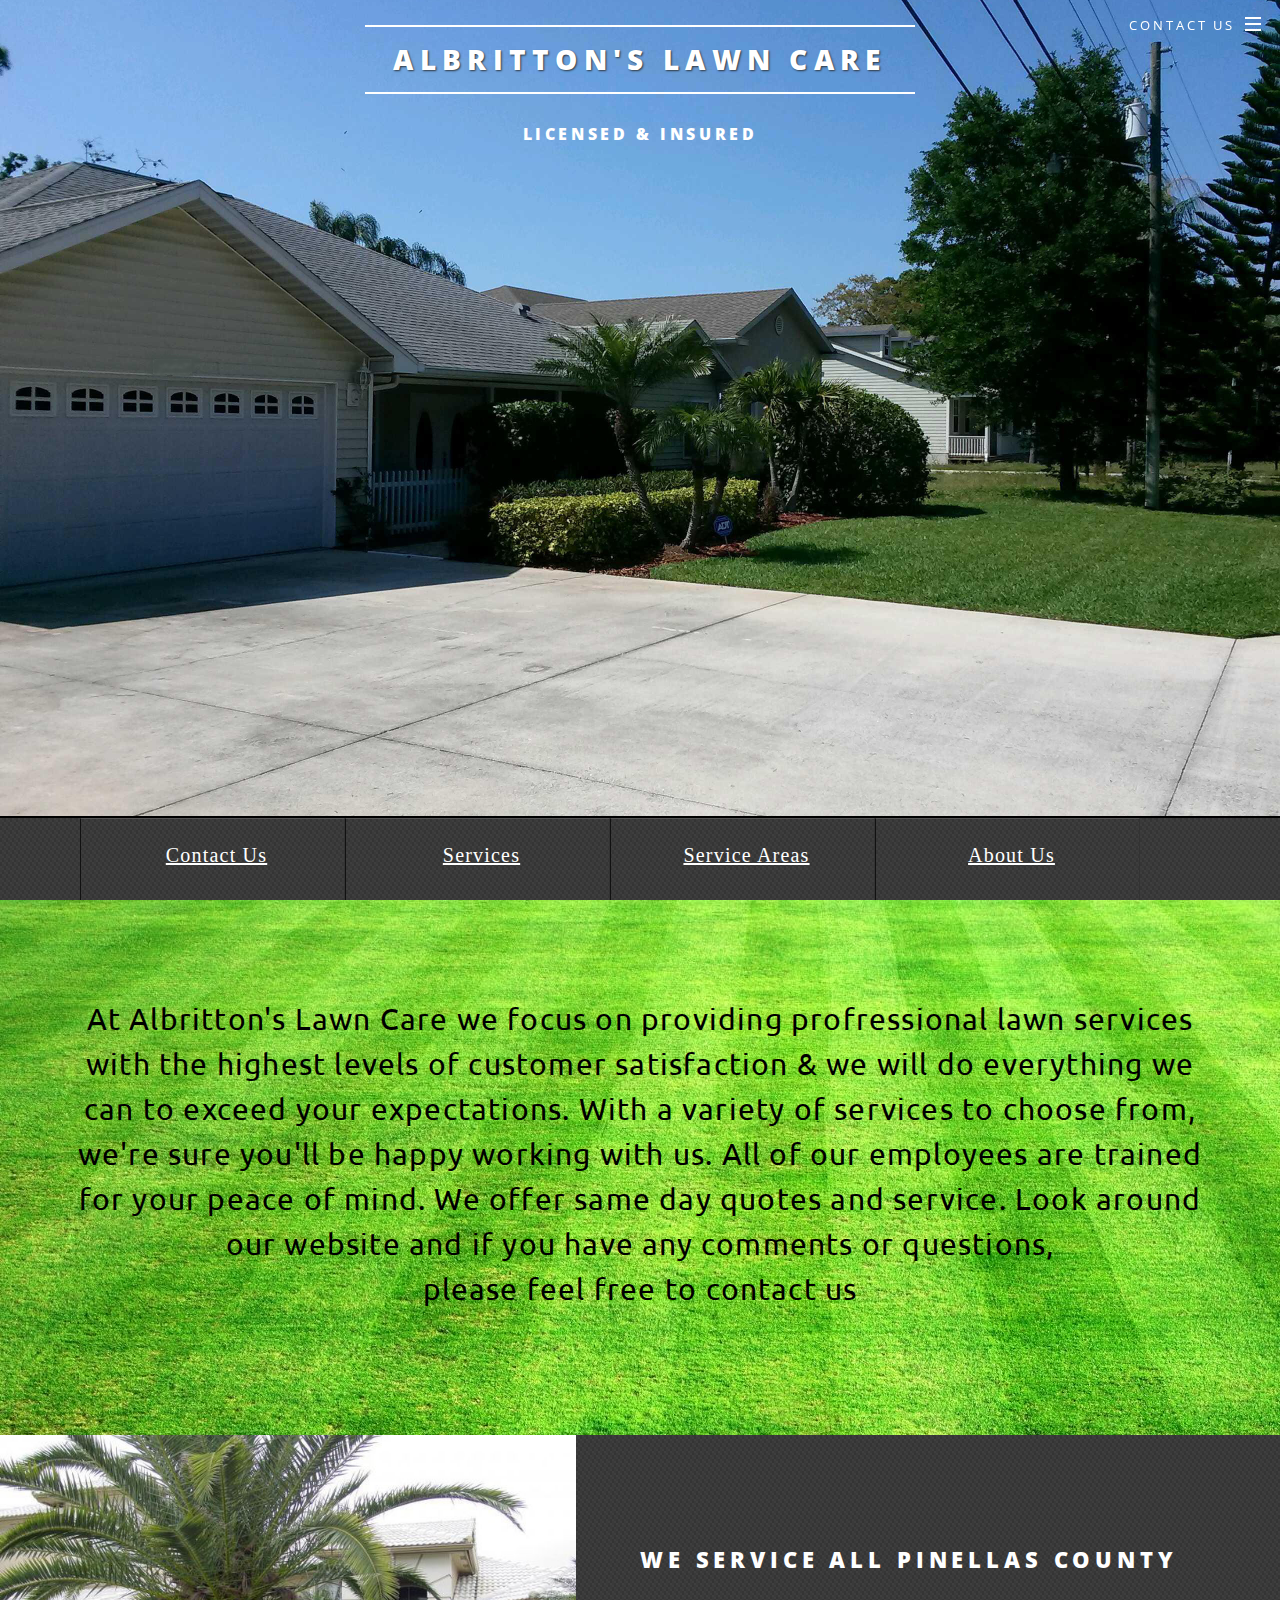
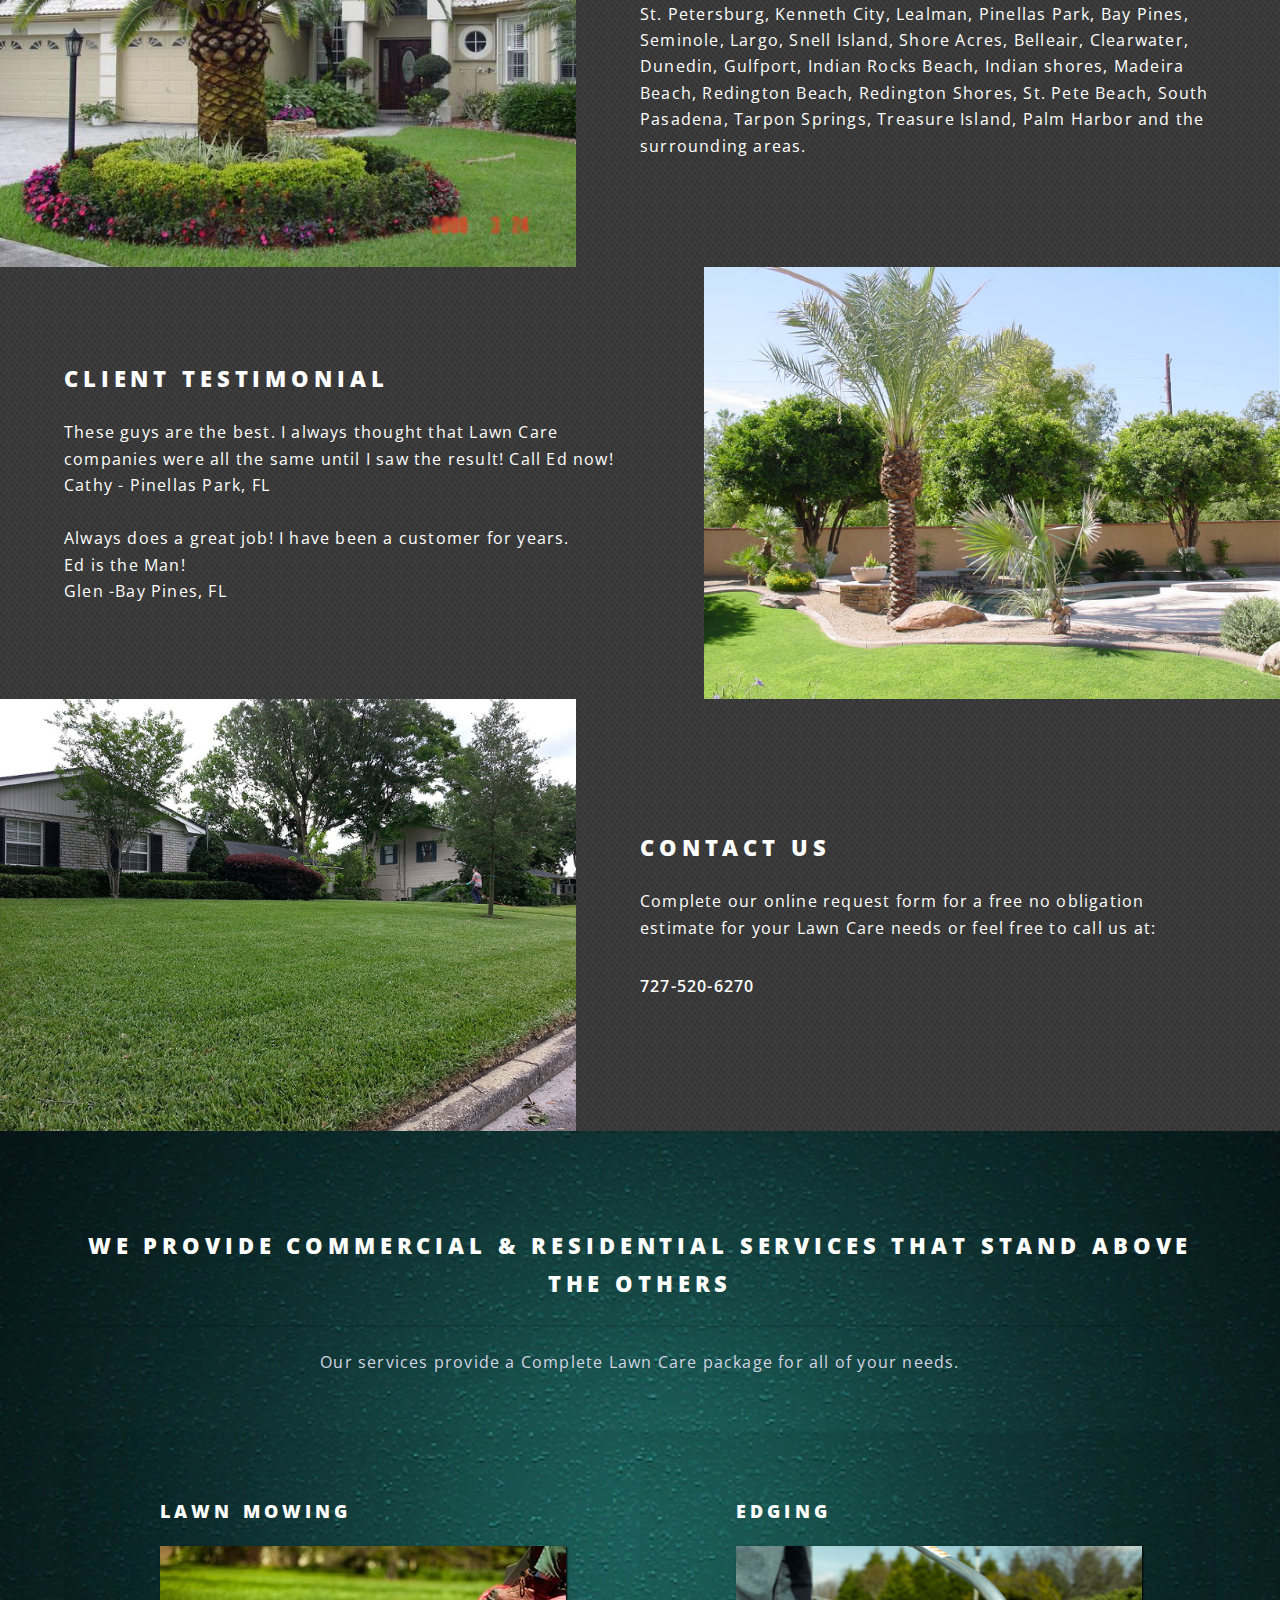
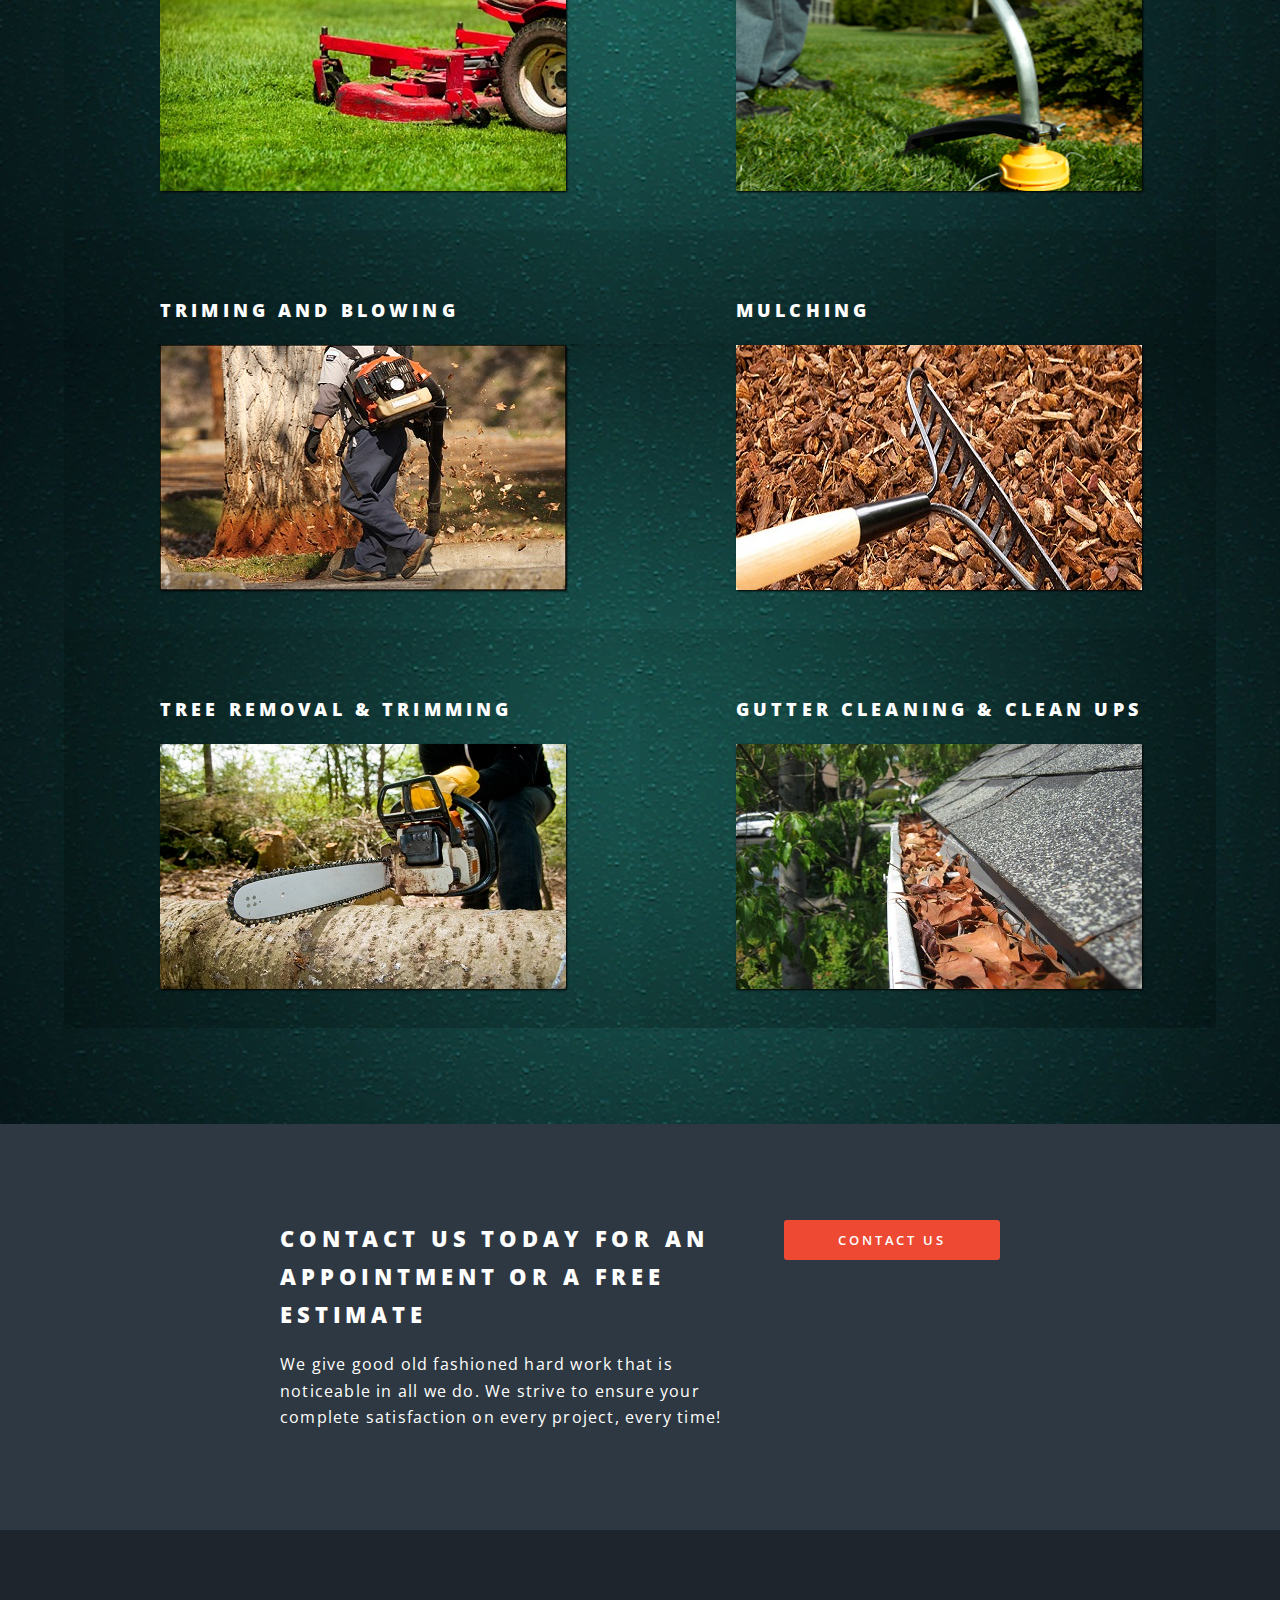
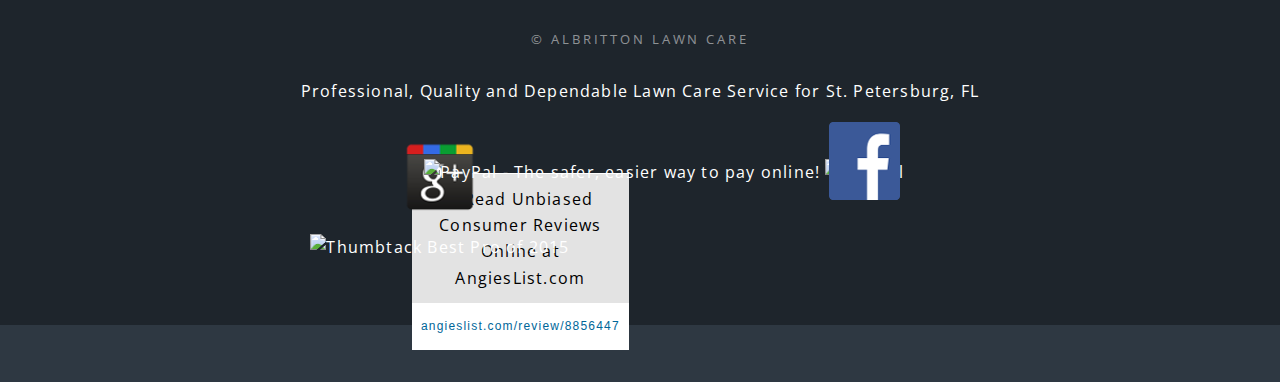
==== index.html @ bb2c7707 "www.albrittonslawncare.com" ====
<!DOCTYPE HTML>
<html>
	<head>
		<title>Albritton's Lawn Care | St. Pete Lawn Care Service | St. Petersburg, FL</title>
		<meta charset="UTF-8" />
        <meta name="viewport" content="width=device-width, initial-scale=1" />
		<meta name="keywords" content="lawn care service, St.Pete lawn care, Saint Petersburg lawn care, Pinellas County lawn care, lawn Care St. Petersburg FL, Irma clean up tree work, hurricane irma, Irma, debris removal" />
        <meta name="description" content="Quality, professional lawn care service for St. Petersburg, FL" />
        <meta name="googlebot" content="index, follow" />
        <meta name="robots" content="index, follow" />
<script>
  (function(i,s,o,g,r,a,m){i['GoogleAnalyticsObject']=r;i[r]=i[r]||function(){
  (i[r].q=i[r].q||[]).push(arguments)},i[r].l=1*new Date();a=s.createElement(o),
  m=s.getElementsByTagName(o)[0];a.async=1;a.src=g;m.parentNode.insertBefore(a,m)
  })(window,document,'script','//www.google-analytics.com/analytics.js','ga');

  ga('create', 'UA-64452715-1', 'auto');
  ga('send', 'pageview');


</script>
        <!-- Place this tag in your head or just before your close body tag. -->
<script src="https://apis.google.com/js/platform.js" async defer></script>
        <script src="https://static.thumbtack.com/media/widgets/medallion-links.js"></script>
        <link rel="icon" type="image/x-icon" href="url_to_my_favicon" /> <title>My Title</title>

		<!--[if lte IE 8]><script src="css/ie/html5shiv.js"></script><![endif]-->
		<link rel="stylesheet" href="css/style.css" />
		<!--[if lte IE 9]><link rel="stylesheet" href="css/ie/v9.css" /><![endif]-->
		<!--[if lte IE 8]><link rel="stylesheet" href="css/ie/v8.css" /><![endif]-->
        <link href='http://fonts.googleapis.com/css?family=Ubuntu' rel='stylesheet' type='text/css'>
	<link rel="stylesheet" href="cssmenutools/scripts/MTHM.css" type="text/css">
    <link rel="stylesheet" href="print.css" type="text/css" media="print" />
    <link rel="stylesheet" href="https://maxcdn.bootstrapcdn.com/font-awesome/4.4.0/css/font-awesome.min.css"/>

 <script>
function Irma() {
    alert("Contact us for Hurricane Irma tree removal. Call 727-520-6270");
}
</script>
</head>
	<body onload="Irma()" class="landing">

		<!-- Page Wrapper -->
			<div id="page-wrapper">

				<!-- Header -->
					<header id="header" class="alt">

						<h1><a href="index.html">Albritton's Lawn Care</a></h1>
                       	   <nav id="nav">
							<ul>
								<li class="special">
									<a href="#" class="menuToggle">Contact Us</a>
									<div id="menu"><strong>Visit us at:</strong>
                                        <br />
                                        <br />
										<ul>
											<li><a href="https://www.facebook.com/albrittonslawncare" target="_blank"><img src="images/facebook.png" alt="Face Book"
                                            width="32" height="32" /></a>Facebook</li>
                                            <li><a href="https://plus.google.com/117362623443115799335/about" target="_blank"><img src="images/google.png" alt="Google" width="32" height="32" /></a>Google Plus</li>

											<li><a href="http://www.emailmeform.com/builder/form/OEz3Wn1cN6X8" target="_blank"><img src="images/email.png" alt="Email" width="32" height="32" /></a>Contact Us</li>
											<!--li><a href="#">Sign Up</a></li>
											<li><a href="#">Log In</a></li>-->
										</ul>
									</div>
								</li>
							</ul>
						</nav>
					</header>

				<!-- Banner -->
					<section id="banner">
                        <div class="inner">
							<div id="header_Position"><h2>Albritton's Lawn Care</h2>
                                                        <h4>Licensed &amp; Insured</h4>
                            </div>


						</div>
						<!--<a href="#one" class="more scrolly">Learn More</a>-->

                        <div id= "banner_Menu">
                        <!--<div class="banner_Button"><a href="http://www.emailmeform.com/builder/form/OEz3Wn1cN6X8" target="_blank" class="banner_Button_Style">
                                <span>Contact Us</span></a></div>-->
                        <ul id="navMenu">
                            <li><a href="http://www.emailmeform.com/builder/form/OEz3Wn1cN6X8" target="_blank" class="menu_Links"><span>Contact Us</span></a></li>
                                <li><a href="Services.html" class="menu_Links" target="_blank"><span>Services</span></a></li>
                                     <li><a href="ServiceAreas.html" class="menu_Links" target="_blank"><span>Service Areas</span></a></li>
                                        <li><a href="AboutUs.html" class="menu_Links" target="_blank"><span>About Us</span></a></li>
                                            <li><a href="https://plus.google.com/117362623443115799335/about" target="_blank"><img src = "images/googleNav.png" alt="Google Plus" /></a></li>
                                                <li><a href="https://www.facebook.com/albrittonslawncare" target="_blank"><img src="images/facebookNav.png" alt="Facebook" /><span></span></a></li>
                        </ul>


                        </div>

					</section>

				<!-- One -->
					<section id="one" class="wrapper style1 special">
						<div class="inner">
							<header class="major">
								<p class="main_Text">At Albritton's Lawn Care we focus on providing profressional lawn services with the highest levels of customer satisfaction & we                                                      will do everything we can to exceed your expectations. With a variety of services to choose from, we're sure you'll be happy                                                          working with us. All of our employees are trained for your peace of mind. We offer same day quotes and service. Look around our                                                      website and if you have any comments or questions, <br /> please feel free to <a href="http://www.emailmeform.com/builder/form/OEz3Wn1cN6X8" target="_blank">contact us</a>
        						</p><!--main_Text-->
								</header>

						</div>
					</section>

				<!-- Two -->
					<section id="two" class="wrapper alt style2">
						<section class="spotlight">
							<div class="image"><img src="images/house.jpg" alt="Landscaped Home" /></div><div class="content">
								<h2>We service all Pinellas county</h2>
								<p>St. Petersburg, Kenneth City, Lealman, Pinellas Park, Bay Pines, Seminole, Largo, Snell Island, Shore Acres, Belleair, Clearwater, Dunedin, Gulfport, Indian Rocks Beach, Indian shores, Madeira Beach, Redington Beach, Redington Shores, St. Pete Beach, South Pasadena, Tarpon Springs, Treasure Island, Palm Harbor and the surrounding areas.</p>
							</div>
						</section>
						<section class="spotlight">
							<div class="image"><img src="images/house2.jpg" alt="Landscaped Home" /></div><div class="content">
								<h2>Client Testimonial</h2>
								<p>These guys are the best. I always thought that Lawn Care companies were all the same until I saw the result! Call Ed now!<br />
                                  Cathy - Pinellas Park, FL
                                    <br />
                                    <br />
                                    Always does a great job!  I have been a customer for years.<br /> Ed is the Man!<br />
                                    Glen -Bay Pines, FL

                                </p>
							</div>
						</section>
						<section class="spotlight">
							<div class="image"><img src="images/house3.jpg" alt="Landscaped Home" /></div><div class="content">
								<h2>Contact Us</h2>
								<p>Complete our <a href="http://www.emailmeform.com/builder/form/OEz3Wn1cN6X8" target="_blank">online request form</a> for a free no obligation estimate for your Lawn Care
                                  needs or feel free to call us at:</p>
                                <p><strong>727-520-6270</strong></p>
							</div>
						</section>
					</section>

				<!-- Three -->
					<section id="three" class="wrapper style3 special">
						<div class="inner">
							<header class="major">
								<h2>We provide commercial &amp; residential services that stand above the others</h2>
								<p>Our services provide a Complete Lawn Care package for all of your needs.<br />
								</p>
							</header>
							<ul class="features">
								<li class="">
									<h3>Lawn Mowing</h3>
									<img src="images/mower.jpg" alt="Lawn Mower" class="service_Images" />
								</li>
								<li class="">
									<h3>Edging</h3>
									<img src="images/edger.jpg" alt="Lawn Edger" class="service_Images" />
								</li>
								<li class="">
									<h3>Triming and Blowing</h3>
									<img src="images/blower.jpg" alt="Leaf Blower" class="service_Images" />
								</li>
								<li class="">
									<h3>Mulching</h3>
									<img src="images/mulch.jpg" alt="Mulch" class="service_Images" />
								</li>
								<li class="">
									<h3>Tree Removal &amp; Trimming</h3>
									<img src="images/tree.jpg" alt="Tree Trimming" class="service_Images" />
								</li>
								<li class="">
									<h3>Gutter Cleaning &amp; Clean Ups</h3>
									<img src="images/gutter.jpg" alt="Gutter Cleaning" class="service_Images" />
								</li>
							</ul>
						</div>
					</section>

				<!-- CTA -->
					<section id="cta" class="wrapper style4">
						<div class="inner">
							<header>
								<h2>Contact Us today for an appointment or a free estimate</h2>
								<p>We give good old fashioned hard work that is noticeable in all we do. We strive to ensure your complete satisfaction on every project, every time! </p>
							</header>
							<ul class="actions vertical">
								<li><a href="http://www.emailmeform.com/builder/form/OEz3Wn1cN6X8" target="_blank" class="button fit special">Contact Us</a></li>
								<!--<li><a href="#" class="button fit">Learn More</a></li>-->
							</ul>
						</div>
					</section>

				<!-- Footer -->
					<footer id="footer">

						<ul class="copyright">
							<li>&copy; Albritton Lawn Care</li><!--<li>Design: <a href="http://www.homestyledevelopment.com" target="_blank">Homestyle Development</a></li>-->
						</ul>
                        <p>Professional, Quality and Dependable Lawn Care Service for St. Petersburg, FL</p>



<div id="googleFoot"><a href="https://plus.google.com/117362623443115799335/about" target="_blank"><img src = "images/googleNav.png" alt="Google Plus" /></a></div>

                        <div id="payPal"><form action="https://www.paypal.com/cgi-bin/webscr" method="post" target="_blank">
<input type="hidden" name="cmd" value="_s-xclick">
<input type="hidden" name="hosted_button_id" value="RAQPP45KKF9JS">
<input type="image" src="https://www.paypalobjects.com/en_US/i/btn/btn_buynowCC_LG.gif" name="submit" alt="PayPal - The safer, easier way to pay online!">
<img alt="Pay Pal" src="https://www.paypalobjects.com/en_US/i/scr/pixel.gif" width="1" height="1">
</form>
</div>

                       <div id="faceFoot"><a href="https://www.facebook.com/albrittonslawncare" target="_blank"><img src="images/facebookNav.png" alt="Face Book"/></a></div>

                        <div id="thumbDiv"><a href="https://www.thumbtack.com/fl/saint-petersburg/lawn-mowing/" id="thumbtack-medallion" target="_blank"><img src="https://static.thumbtack.com/media/widgets/featured-pro.png" alt="Thumbtack Best Pro of 2015"></a></div>

                      <div id="angie"><table style="width: 150px; background-color: white; color: black;"><tr><td><a href="http://www.angieslist.com/AngiesList/Review/8856447"><img src="http://www.angieslist.com/webbadge/PurlImage.ashx?bid=96464ccde9903709846b0468a50b1f0f" alt="Read Unbiased Consumer Reviews Online at AngiesList.com" width="150" /></a></td></tr><tr><td style="color: black; font-family: arial, sans-serif; font-size: 12px;"><a href="http://www.angieslist.com/AngiesList/Review/8856447" style="color: #006699;text-decoration: none;">angieslist.com/review/8856447</a></td></tr></table></div>

                                                 <script type="application/ld+json">
    {  "@context" : "http://schema.org",
       "@type" : "WebSite",
       "name" : "Albrittons Lawn Care",
       "alternateName" : "EALawn",
       "url" : "http://www.albrittonslawncare.com"
    }
    </script>
					</footer>

			</div>

		<!-- Scripts -->
			<script src="js/jquery.min.js"></script>
			<script src="js/jquery.scrollex.min.js"></script>
			<script src="js/jquery.scrolly.min.js"></script>
			<script src="js/skel.min.js"></script>
			<script src="js/init.js"></script>
			<script src="Scripts/bootstrap.js"></script>

	</body>
</html>
---- css/style.css ----
﻿@charset "UTF-8";
@import url(font-awesome.min.css);
@import url("http://fonts.googleapis.com/css?family=Open+Sans:400,400italic,600,600italic,800,800italic");

/*
	Spectral by HTML5 UP
	html5up.net | @n33co
	Free for personal and commercial use under the CCA 3.0 license (html5up.net/license)
*/

/* IE Viewport Fix */

	@-ms-viewport {
		width: device-width;
	}

/* Skel */

	html, body, div, span, applet, object, iframe, h1, h2, h3, h4, h5, h6, p, blockquote, pre, a, abbr, acronym, address, big, cite, code, del, dfn, em, img, ins, kbd, q, s, samp, small, strike, strong, sub, sup, tt, var, b, u, i, center, dl, dt, dd, ol, ul, li, fieldset, form, label, legend, table, caption, tbody, tfoot, thead, tr, th, td, article, aside, canvas, details, embed, figure, figcaption, footer, header, hgroup, menu, nav, output, ruby, section, summary, time, mark, audio, video {
		margin: 0;
		padding: 0;
		border: 0;
		font-size: 100%;
		font: inherit;
		vertical-align: baseline;
	}

	article, aside, details, figcaption, figure, footer, header, hgroup, menu, nav, section {
		display: block;
	}

	body {
		line-height: 1;
	}

	ol, ul {
		list-style: none;
	}

	blockquote, q {
		quotes: none;
	}

	blockquote:before, blockquote:after, q:before, q:after {
		content: '';
		content: none;
	}

	table {
		border-collapse: collapse;
		border-spacing: 0;
	}

	body {
		-webkit-text-size-adjust: none;
	}

	*, *:before, *:after {
		-moz-box-sizing: border-box;
		-webkit-box-sizing: border-box;
		box-sizing: border-box;
	}

	.row {
		border-bottom: solid 1px transparent;
		-moz-box-sizing: border-box;
		-webkit-box-sizing: border-box;
		box-sizing: border-box;
	}

	.row > * {
		float: left;
		-moz-box-sizing: border-box;
		-webkit-box-sizing: border-box;
		box-sizing: border-box;
	}

	.row:after, .row:before {
		content: '';
		display: block;
		clear: both;
		height: 0;
	}

	.row.uniform > * > :first-child {
		margin-top: 0;
	}

	.row.uniform > * > :last-child {
		margin-bottom: 0;
	}

	.row.\30 \25  > * {
		padding: 0 0 0 0em;
	}

	.row.\30 \25 {
		margin: 0 0 -1px 0em;
	}

	.row.uniform.\30 \25  > * {
		padding: 0em 0 0 0em;
	}

	.row.uniform.\30 \25 {
		margin: 0em 0 -1px 0em;
	}

	.row > * {
		padding: 0 0 0 1.5em;
	}

	.row {
		margin: 0 0 -1px -1.5em;
	}

	.row.uniform > * {
		padding: 1.5em 0 0 1.5em;
	}

	.row.uniform {
		margin: -1.5em 0 -1px -1.5em;
	}

	.row.\32 00\25  > * {
		padding: 0 0 0 3em;
	}

	.row.\32 00\25 {
		margin: 0 0 -1px -3em;
	}

	.row.uniform.\32 00\25  > * {
		padding: 3em 0 0 3em;
	}

	.row.uniform.\32 00\25 {
		margin: -3em 0 -1px -3em;
	}

	.row.\31 50\25  > * {
		padding: 0 0 0 2.25em;
	}

	.row.\31 50\25 {
		margin: 0 0 -1px -2.25em;
	}

	.row.uniform.\31 50\25  > * {
		padding: 2.25em 0 0 2.25em;
	}

	.row.uniform.\31 50\25 {
		margin: -2.25em 0 -1px -2.25em;
	}

	.row.\35 0\25  > * {
		padding: 0 0 0 0.75em;
	}

	.row.\35 0\25 {
		margin: 0 0 -1px -0.75em;
	}

	.row.uniform.\35 0\25  > * {
		padding: 0.75em 0 0 0.75em;
	}

	.row.uniform.\35 0\25 {
		margin: -0.75em 0 -1px -0.75em;
	}

	.row.\32 5\25  > * {
		padding: 0 0 0 0.375em;
	}

	.row.\32 5\25 {
		margin: 0 0 -1px -0.375em;
	}

	.row.uniform.\32 5\25  > * {
		padding: 0.375em 0 0 0.375em;
	}

	.row.uniform.\32 5\25 {
		margin: -0.375em 0 -1px -0.375em;
	}

	.\31 2u, .\31 2u\24 {
		width: 100%;
		clear: none;
		margin-left: 0;
	}

	.\31 1u, .\31 1u\24 {
		width: 91.6666666667%;
		clear: none;
		margin-left: 0;
	}

	.\31 0u, .\31 0u\24 {
		width: 83.3333333333%;
		clear: none;
		margin-left: 0;
	}

	.\39 u, .\39 u\24 {
		width: 75%;
		clear: none;
		margin-left: 0;
	}

	.\38 u, .\38 u\24 {
		width: 66.6666666667%;
		clear: none;
		margin-left: 0;
	}

	.\37 u, .\37 u\24 {
		width: 58.3333333333%;
		clear: none;
		margin-left: 0;
	}

	.\36 u, .\36 u\24 {
		width: 50%;
		clear: none;
		margin-left: 0;
	}

	.\35 u, .\35 u\24 {
		width: 41.6666666667%;
		clear: none;
		margin-left: 0;
	}

	.\34 u, .\34 u\24 {
		width: 33.3333333333%;
		clear: none;
		margin-left: 0;
	}

	.\33 u, .\33 u\24 {
		width: 25%;
		clear: none;
		margin-left: 0;
	}

	.\32 u, .\32 u\24 {
		width: 16.6666666667%;
		clear: none;
		margin-left: 0;
	}

	.\31 u, .\31 u\24 {
		width: 8.3333333333%;
		clear: none;
		margin-left: 0;
	}

	.\31 2u\24  + *,
	.\31 1u\24  + *,
	.\31 0u\24  + *,
	.\39 u\24  + *,
	.\38 u\24  + *,
	.\37 u\24  + *,
	.\36 u\24  + *,
	.\35 u\24  + *,
	.\34 u\24  + *,
	.\33 u\24  + *,
	.\32 u\24  + *,
	.\31 u\24  + * {
		clear: left;
	}

	.\-11u {
		margin-left: 91.66667%;
	}

	.\-10u {
		margin-left: 83.33333%;
	}

	.\-9u {
		margin-left: 75%;
	}

	.\-8u {
		margin-left: 66.66667%;
	}

	.\-7u {
		margin-left: 58.33333%;
	}

	.\-6u {
		margin-left: 50%;
	}

	.\-5u {
		margin-left: 41.66667%;
	}

	.\-4u {
		margin-left: 33.33333%;
	}

	.\-3u {
		margin-left: 25%;
	}

	.\-2u {
		margin-left: 16.66667%;
	}

	.\-1u {
		margin-left: 8.33333%;
	}

	@media screen and (max-width: 1680px) {
		.row > * {
			padding: 0 0 0 1.5em;
		}

		.row {
			margin: 0 0 -1px -1.5em;
		}

		.row.uniform > * {
			padding: 1.5em 0 0 1.5em;
		}

		.row.uniform {
			margin: -1.5em 0 -1px -1.5em;
		}

		.row.\32 00\25  > * {
			padding: 0 0 0 3em;
		}

		.row.\32 00\25 {
			margin: 0 0 -1px -3em;
		}

		.row.uniform.\32 00\25  > * {
			padding: 3em 0 0 3em;
		}

		.row.uniform.\32 00\25 {
			margin: -3em 0 -1px -3em;
		}

		.row.\31 50\25  > * {
			padding: 0 0 0 2.25em;
		}

		.row.\31 50\25 {
			margin: 0 0 -1px -2.25em;
		}

		.row.uniform.\31 50\25  > * {
			padding: 2.25em 0 0 2.25em;
		}

		.row.uniform.\31 50\25 {
			margin: -2.25em 0 -1px -2.25em;
		}

		.row.\35 0\25  > * {
			padding: 0 0 0 0.75em;
		}

		.row.\35 0\25 {
			margin: 0 0 -1px -0.75em;
		}

		.row.uniform.\35 0\25  > * {
			padding: 0.75em 0 0 0.75em;
		}

		.row.uniform.\35 0\25 {
			margin: -0.75em 0 -1px -0.75em;
		}

		.row.\32 5\25  > * {
			padding: 0 0 0 0.375em;
		}

		.row.\32 5\25 {
			margin: 0 0 -1px -0.375em;
		}

		.row.uniform.\32 5\25  > * {
			padding: 0.375em 0 0 0.375em;
		}

		.row.uniform.\32 5\25 {
			margin: -0.375em 0 -1px -0.375em;
		}

		.\31 2u\28xlarge\29, .\31 2u\24\28xlarge\29 {
			width: 100%;
			clear: none;
			margin-left: 0;
		}

		.\31 1u\28xlarge\29, .\31 1u\24\28xlarge\29 {
			width: 91.6666666667%;
			clear: none;
			margin-left: 0;
		}

		.\31 0u\28xlarge\29, .\31 0u\24\28xlarge\29 {
			width: 83.3333333333%;
			clear: none;
			margin-left: 0;
		}

		.\39 u\28xlarge\29, .\39 u\24\28xlarge\29 {
			width: 75%;
			clear: none;
			margin-left: 0;
		}

		.\38 u\28xlarge\29, .\38 u\24\28xlarge\29 {
			width: 66.6666666667%;
			clear: none;
			margin-left: 0;
		}

		.\37 u\28xlarge\29, .\37 u\24\28xlarge\29 {
			width: 58.3333333333%;
			clear: none;
			margin-left: 0;
		}

		.\36 u\28xlarge\29, .\36 u\24\28xlarge\29 {
			width: 50%;
			clear: none;
			margin-left: 0;
		}

		.\35 u\28xlarge\29, .\35 u\24\28xlarge\29 {
			width: 41.6666666667%;
			clear: none;
			margin-left: 0;
		}

		.\34 u\28xlarge\29, .\34 u\24\28xlarge\29 {
			width: 33.3333333333%;
			clear: none;
			margin-left: 0;
		}

		.\33 u\28xlarge\29, .\33 u\24\28xlarge\29 {
			width: 25%;
			clear: none;
			margin-left: 0;
		}

		.\32 u\28xlarge\29, .\32 u\24\28xlarge\29 {
			width: 16.6666666667%;
			clear: none;
			margin-left: 0;
		}

		.\31 u\28xlarge\29, .\31 u\24\28xlarge\29 {
			width: 8.3333333333%;
			clear: none;
			margin-left: 0;
		}

		.\31 2u\24\28xlarge\29  + *,
		.\31 1u\24\28xlarge\29  + *,
		.\31 0u\24\28xlarge\29  + *,
		.\39 u\24\28xlarge\29  + *,
		.\38 u\24\28xlarge\29  + *,
		.\37 u\24\28xlarge\29  + *,
		.\36 u\24\28xlarge\29  + *,
		.\35 u\24\28xlarge\29  + *,
		.\34 u\24\28xlarge\29  + *,
		.\33 u\24\28xlarge\29  + *,
		.\32 u\24\28xlarge\29  + *,
		.\31 u\24\28xlarge\29  + * {
			clear: left;
		}

		.\-11u\28xlarge\29 {
			margin-left: 91.66667%;
		}

		.\-10u\28xlarge\29 {
			margin-left: 83.33333%;
		}

		.\-9u\28xlarge\29 {
			margin-left: 75%;
		}

		.\-8u\28xlarge\29 {
			margin-left: 66.66667%;
		}

		.\-7u\28xlarge\29 {
			margin-left: 58.33333%;
		}

		.\-6u\28xlarge\29 {
			margin-left: 50%;
		}

		.\-5u\28xlarge\29 {
			margin-left: 41.66667%;
		}

		.\-4u\28xlarge\29 {
			margin-left: 33.33333%;
		}

		.\-3u\28xlarge\29 {
			margin-left: 25%;
		}

		.\-2u\28xlarge\29 {
			margin-left: 16.66667%;
		}

		.\-1u\28xlarge\29 {
			margin-left: 8.33333%;
		}
	}

	@media screen and (max-width: 1280px) {
		.row > * {
			padding: 0 0 0 1.5em;
		}

		.row {
			margin: 0 0 -1px -1.5em;
		}

		.row.uniform > * {
			padding: 1.5em 0 0 1.5em;
		}

		.row.uniform {
			margin: -1.5em 0 -1px -1.5em;
		}

		.row.\32 00\25  > * {
			padding: 0 0 0 3em;
		}

		.row.\32 00\25 {
			margin: 0 0 -1px -3em;
		}

		.row.uniform.\32 00\25  > * {
			padding: 3em 0 0 3em;
		}

		.row.uniform.\32 00\25 {
			margin: -3em 0 -1px -3em;
		}

		.row.\31 50\25  > * {
			padding: 0 0 0 2.25em;
		}

		.row.\31 50\25 {
			margin: 0 0 -1px -2.25em;
		}

		.row.uniform.\31 50\25  > * {
			padding: 2.25em 0 0 2.25em;
		}

		.row.uniform.\31 50\25 {
			margin: -2.25em 0 -1px -2.25em;
		}

		.row.\35 0\25  > * {
			padding: 0 0 0 0.75em;
		}

		.row.\35 0\25 {
			margin: 0 0 -1px -0.75em;
		}

		.row.uniform.\35 0\25  > * {
			padding: 0.75em 0 0 0.75em;
		}

		.row.uniform.\35 0\25 {
			margin: -0.75em 0 -1px -0.75em;
		}

		.row.\32 5\25  > * {
			padding: 0 0 0 0.375em;
		}

		.row.\32 5\25 {
			margin: 0 0 -1px -0.375em;
		}

		.row.uniform.\32 5\25  > * {
			padding: 0.375em 0 0 0.375em;
		}

		.row.uniform.\32 5\25 {
			margin: -0.375em 0 -1px -0.375em;
		}

		.\31 2u\28large\29, .\31 2u\24\28large\29 {
			width: 100%;
			clear: none;
			margin-left: 0;
		}

		.\31 1u\28large\29, .\31 1u\24\28large\29 {
			width: 91.6666666667%;
			clear: none;
			margin-left: 0;
		}

		.\31 0u\28large\29, .\31 0u\24\28large\29 {
			width: 83.3333333333%;
			clear: none;
			margin-left: 0;
		}

		.\39 u\28large\29, .\39 u\24\28large\29 {
			width: 75%;
			clear: none;
			margin-left: 0;
		}

		.\38 u\28large\29, .\38 u\24\28large\29 {
			width: 66.6666666667%;
			clear: none;
			margin-left: 0;
		}

		.\37 u\28large\29, .\37 u\24\28large\29 {
			width: 58.3333333333%;
			clear: none;
			margin-left: 0;
		}

		.\36 u\28large\29, .\36 u\24\28large\29 {
			width: 50%;
			clear: none;
			margin-left: 0;
		}

		.\35 u\28large\29, .\35 u\24\28large\29 {
			width: 41.6666666667%;
			clear: none;
			margin-left: 0;
		}

		.\34 u\28large\29, .\34 u\24\28large\29 {
			width: 33.3333333333%;
			clear: none;
			margin-left: 0;
		}

		.\33 u\28large\29, .\33 u\24\28large\29 {
			width: 25%;
			clear: none;
			margin-left: 0;
		}

		.\32 u\28large\29, .\32 u\24\28large\29 {
			width: 16.6666666667%;
			clear: none;
			margin-left: 0;
		}

		.\31 u\28large\29, .\31 u\24\28large\29 {
			width: 8.3333333333%;
			clear: none;
			margin-left: 0;
		}

		.\31 2u\24\28large\29  + *,
		.\31 1u\24\28large\29  + *,
		.\31 0u\24\28large\29  + *,
		.\39 u\24\28large\29  + *,
		.\38 u\24\28large\29  + *,
		.\37 u\24\28large\29  + *,
		.\36 u\24\28large\29  + *,
		.\35 u\24\28large\29  + *,
		.\34 u\24\28large\29  + *,
		.\33 u\24\28large\29  + *,
		.\32 u\24\28large\29  + *,
		.\31 u\24\28large\29  + * {
			clear: left;
		}

		.\-11u\28large\29 {
			margin-left: 91.66667%;
		}

		.\-10u\28large\29 {
			margin-left: 83.33333%;
		}

		.\-9u\28large\29 {
			margin-left: 75%;
		}

		.\-8u\28large\29 {
			margin-left: 66.66667%;
		}

		.\-7u\28large\29 {
			margin-left: 58.33333%;
		}

		.\-6u\28large\29 {
			margin-left: 50%;
		}

		.\-5u\28large\29 {
			margin-left: 41.66667%;
		}

		.\-4u\28large\29 {
			margin-left: 33.33333%;
		}

		.\-3u\28large\29 {
			margin-left: 25%;
		}

		.\-2u\28large\29 {
			margin-left: 16.66667%;
		}

		.\-1u\28large\29 {
			margin-left: 8.33333%;
		}
	}

	@media screen and (max-width: 980px) {
		.row > * {
			padding: 0 0 0 1.5em;
		}

		.row {
			margin: 0 0 -1px -1.5em;
		}

		.row.uniform > * {
			padding: 1.5em 0 0 1.5em;
		}

		.row.uniform {
			margin: -1.5em 0 -1px -1.5em;
		}

		.row.\32 00\25  > * {
			padding: 0 0 0 3em;
		}

		.row.\32 00\25 {
			margin: 0 0 -1px -3em;
		}

		.row.uniform.\32 00\25  > * {
			padding: 3em 0 0 3em;
		}

		.row.uniform.\32 00\25 {
			margin: -3em 0 -1px -3em;
		}

		.row.\31 50\25  > * {
			padding: 0 0 0 2.25em;
		}

		.row.\31 50\25 {
			margin: 0 0 -1px -2.25em;
		}

		.row.uniform.\31 50\25  > * {
			padding: 2.25em 0 0 2.25em;
		}

		.row.uniform.\31 50\25 {
			margin: -2.25em 0 -1px -2.25em;
		}

		.row.\35 0\25  > * {
			padding: 0 0 0 0.75em;
		}

		.row.\35 0\25 {
			margin: 0 0 -1px -0.75em;
		}

		.row.uniform.\35 0\25  > * {
			padding: 0.75em 0 0 0.75em;
		}

		.row.uniform.\35 0\25 {
			margin: -0.75em 0 -1px -0.75em;
		}

		.row.\32 5\25  > * {
			padding: 0 0 0 0.375em;
		}

		.row.\32 5\25 {
			margin: 0 0 -1px -0.375em;
		}

		.row.uniform.\32 5\25  > * {
			padding: 0.375em 0 0 0.375em;
		}

		.row.uniform.\32 5\25 {
			margin: -0.375em 0 -1px -0.375em;
		}

		.\31 2u\28medium\29, .\31 2u\24\28medium\29 {
			width: 100%;
			clear: none;
			margin-left: 0;
		}

		.\31 1u\28medium\29, .\31 1u\24\28medium\29 {
			width: 91.6666666667%;
			clear: none;
			margin-left: 0;
		}

		.\31 0u\28medium\29, .\31 0u\24\28medium\29 {
			width: 83.3333333333%;
			clear: none;
			margin-left: 0;
		}

		.\39 u\28medium\29, .\39 u\24\28medium\29 {
			width: 75%;
			clear: none;
			margin-left: 0;
		}

		.\38 u\28medium\29, .\38 u\24\28medium\29 {
			width: 66.6666666667%;
			clear: none;
			margin-left: 0;
		}

		.\37 u\28medium\29, .\37 u\24\28medium\29 {
			width: 58.3333333333%;
			clear: none;
			margin-left: 0;
		}

		.\36 u\28medium\29, .\36 u\24\28medium\29 {
			width: 50%;
			clear: none;
			margin-left: 0;
		}

		.\35 u\28medium\29, .\35 u\24\28medium\29 {
			width: 41.6666666667%;
			clear: none;
			margin-left: 0;
		}

		.\34 u\28medium\29, .\34 u\24\28medium\29 {
			width: 33.3333333333%;
			clear: none;
			margin-left: 0;
		}

		.\33 u\28medium\29, .\33 u\24\28medium\29 {
			width: 25%;
			clear: none;
			margin-left: 0;
		}

		.\32 u\28medium\29, .\32 u\24\28medium\29 {
			width: 16.6666666667%;
			clear: none;
			margin-left: 0;
		}

		.\31 u\28medium\29, .\31 u\24\28medium\29 {
			width: 8.3333333333%;
			clear: none;
			margin-left: 0;
		}

		.\31 2u\24\28medium\29  + *,
		.\31 1u\24\28medium\29  + *,
		.\31 0u\24\28medium\29  + *,
		.\39 u\24\28medium\29  + *,
		.\38 u\24\28medium\29  + *,
		.\37 u\24\28medium\29  + *,
		.\36 u\24\28medium\29  + *,
		.\35 u\24\28medium\29  + *,
		.\34 u\24\28medium\29  + *,
		.\33 u\24\28medium\29  + *,
		.\32 u\24\28medium\29  + *,
		.\31 u\24\28medium\29  + * {
			clear: left;
		}

		.\-11u\28medium\29 {
			margin-left: 91.66667%;
		}

		.\-10u\28medium\29 {
			margin-left: 83.33333%;
		}

		.\-9u\28medium\29 {
			margin-left: 75%;
		}

		.\-8u\28medium\29 {
			margin-left: 66.66667%;
		}

		.\-7u\28medium\29 {
			margin-left: 58.33333%;
		}

		.\-6u\28medium\29 {
			margin-left: 50%;
		}

		.\-5u\28medium\29 {
			margin-left: 41.66667%;
		}

		.\-4u\28medium\29 {
			margin-left: 33.33333%;
		}

		.\-3u\28medium\29 {
			margin-left: 25%;
		}

		.\-2u\28medium\29 {
			margin-left: 16.66667%;
		}

		.\-1u\28medium\29 {
			margin-left: 8.33333%;
		}
	}

	@media screen and (max-width: 736px) {
		.row > * {
			padding: 0 0 0 1.5em;
		}

		.row {
			margin: 0 0 -1px -1.5em;
		}

		.row.uniform > * {
			padding: 1.5em 0 0 1.5em;
		}

		.row.uniform {
			margin: -1.5em 0 -1px -1.5em;
		}

		.row.\32 00\25  > * {
			padding: 0 0 0 3em;
		}

		.row.\32 00\25 {
			margin: 0 0 -1px -3em;
		}

		.row.uniform.\32 00\25  > * {
			padding: 3em 0 0 3em;
		}

		.row.uniform.\32 00\25 {
			margin: -3em 0 -1px -3em;
		}

		.row.\31 50\25  > * {
			padding: 0 0 0 2.25em;
		}

		.row.\31 50\25 {
			margin: 0 0 -1px -2.25em;
		}

		.row.uniform.\31 50\25  > * {
			padding: 2.25em 0 0 2.25em;
		}

		.row.uniform.\31 50\25 {
			margin: -2.25em 0 -1px -2.25em;
		}

		.row.\35 0\25  > * {
			padding: 0 0 0 0.75em;
		}

		.row.\35 0\25 {
			margin: 0 0 -1px -0.75em;
		}

		.row.uniform.\35 0\25  > * {
			padding: 0.75em 0 0 0.75em;
		}

		.row.uniform.\35 0\25 {
			margin: -0.75em 0 -1px -0.75em;
		}

		.row.\32 5\25  > * {
			padding: 0 0 0 0.375em;
		}

		.row.\32 5\25 {
			margin: 0 0 -1px -0.375em;
		}

		.row.uniform.\32 5\25  > * {
			padding: 0.375em 0 0 0.375em;
		}

		.row.uniform.\32 5\25 {
			margin: -0.375em 0 -1px -0.375em;
		}

		.\31 2u\28small\29, .\31 2u\24\28small\29 {
			width: 100%;
			clear: none;
			margin-left: 0;
		}

		.\31 1u\28small\29, .\31 1u\24\28small\29 {
			width: 91.6666666667%;
			clear: none;
			margin-left: 0;
		}

		.\31 0u\28small\29, .\31 0u\24\28small\29 {
			width: 83.3333333333%;
			clear: none;
			margin-left: 0;
		}

		.\39 u\28small\29, .\39 u\24\28small\29 {
			width: 75%;
			clear: none;
			margin-left: 0;
		}

		.\38 u\28small\29, .\38 u\24\28small\29 {
			width: 66.6666666667%;
			clear: none;
			margin-left: 0;
		}

		.\37 u\28small\29, .\37 u\24\28small\29 {
			width: 58.3333333333%;
			clear: none;
			margin-left: 0;
		}

		.\36 u\28small\29, .\36 u\24\28small\29 {
			width: 50%;
			clear: none;
			margin-left: 0;
		}

		.\35 u\28small\29, .\35 u\24\28small\29 {
			width: 41.6666666667%;
			clear: none;
			margin-left: 0;
		}

		.\34 u\28small\29, .\34 u\24\28small\29 {
			width: 33.3333333333%;
			clear: none;
			margin-left: 0;
		}

		.\33 u\28small\29, .\33 u\24\28small\29 {
			width: 25%;
			clear: none;
			margin-left: 0;
		}

		.\32 u\28small\29, .\32 u\24\28small\29 {
			width: 16.6666666667%;
			clear: none;
			margin-left: 0;
		}

		.\31 u\28small\29, .\31 u\24\28small\29 {
			width: 8.3333333333%;
			clear: none;
			margin-left: 0;
		}

		.\31 2u\24\28small\29  + *,
		.\31 1u\24\28small\29  + *,
		.\31 0u\24\28small\29  + *,
		.\39 u\24\28small\29  + *,
		.\38 u\24\28small\29  + *,
		.\37 u\24\28small\29  + *,
		.\36 u\24\28small\29  + *,
		.\35 u\24\28small\29  + *,
		.\34 u\24\28small\29  + *,
		.\33 u\24\28small\29  + *,
		.\32 u\24\28small\29  + *,
		.\31 u\24\28small\29  + * {
			clear: left;
		}

		.\-11u\28small\29 {
			margin-left: 91.66667%;
		}

		.\-10u\28small\29 {
			margin-left: 83.33333%;
		}

		.\-9u\28small\29 {
			margin-left: 75%;
		}

		.\-8u\28small\29 {
			margin-left: 66.66667%;
		}

		.\-7u\28small\29 {
			margin-left: 58.33333%;
		}

		.\-6u\28small\29 {
			margin-left: 50%;
		}

		.\-5u\28small\29 {
			margin-left: 41.66667%;
		}

		.\-4u\28small\29 {
			margin-left: 33.33333%;
		}

		.\-3u\28small\29 {
			margin-left: 25%;
		}

		.\-2u\28small\29 {
			margin-left: 16.66667%;
		}

		.\-1u\28small\29 {
			margin-left: 8.33333%;
		}
	}

	@media screen and (max-width: 480px) {
		.row > * {
			padding: 0 0 0 1.5em;
		}

		.row {
			margin: 0 0 -1px -1.5em;
		}

		.row.uniform > * {
			padding: 1.5em 0 0 1.5em;
		}

		.row.uniform {
			margin: -1.5em 0 -1px -1.5em;
		}

		.row.\32 00\25  > * {
			padding: 0 0 0 3em;
		}

		.row.\32 00\25 {
			margin: 0 0 -1px -3em;
		}

		.row.uniform.\32 00\25  > * {
			padding: 3em 0 0 3em;
		}

		.row.uniform.\32 00\25 {
			margin: -3em 0 -1px -3em;
		}

		.row.\31 50\25  > * {
			padding: 0 0 0 2.25em;
		}

		.row.\31 50\25 {
			margin: 0 0 -1px -2.25em;
		}

		.row.uniform.\31 50\25  > * {
			padding: 2.25em 0 0 2.25em;
		}

		.row.uniform.\31 50\25 {
			margin: -2.25em 0 -1px -2.25em;
		}

		.row.\35 0\25  > * {
			padding: 0 0 0 0.75em;
		}

		.row.\35 0\25 {
			margin: 0 0 -1px -0.75em;
		}

		.row.uniform.\35 0\25  > * {
			padding: 0.75em 0 0 0.75em;
		}

		.row.uniform.\35 0\25 {
			margin: -0.75em 0 -1px -0.75em;
		}

		.row.\32 5\25  > * {
			padding: 0 0 0 0.375em;
		}

		.row.\32 5\25 {
			margin: 0 0 -1px -0.375em;
		}

		.row.uniform.\32 5\25  > * {
			padding: 0.375em 0 0 0.375em;
		}

		.row.uniform.\32 5\25 {
			margin: -0.375em 0 -1px -0.375em;
		}

		.\31 2u\28xsmall\29, .\31 2u\24\28xsmall\29 {
			width: 100%;
			clear: none;
			margin-left: 0;
		}

		.\31 1u\28xsmall\29, .\31 1u\24\28xsmall\29 {
			width: 91.6666666667%;
			clear: none;
			margin-left: 0;
		}

		.\31 0u\28xsmall\29, .\31 0u\24\28xsmall\29 {
			width: 83.3333333333%;
			clear: none;
			margin-left: 0;
		}

		.\39 u\28xsmall\29, .\39 u\24\28xsmall\29 {
			width: 75%;
			clear: none;
			margin-left: 0;
		}

		.\38 u\28xsmall\29, .\38 u\24\28xsmall\29 {
			width: 66.6666666667%;
			clear: none;
			margin-left: 0;
		}

		.\37 u\28xsmall\29, .\37 u\24\28xsmall\29 {
			width: 58.3333333333%;
			clear: none;
			margin-left: 0;
		}

		.\36 u\28xsmall\29, .\36 u\24\28xsmall\29 {
			width: 50%;
			clear: none;
			margin-left: 0;
		}

		.\35 u\28xsmall\29, .\35 u\24\28xsmall\29 {
			width: 41.6666666667%;
			clear: none;
			margin-left: 0;
		}

		.\34 u\28xsmall\29, .\34 u\24\28xsmall\29 {
			width: 33.3333333333%;
			clear: none;
			margin-left: 0;
		}

		.\33 u\28xsmall\29, .\33 u\24\28xsmall\29 {
			width: 25%;
			clear: none;
			margin-left: 0;
		}

		.\32 u\28xsmall\29, .\32 u\24\28xsmall\29 {
			width: 16.6666666667%;
			clear: none;
			margin-left: 0;
		}

		.\31 u\28xsmall\29, .\31 u\24\28xsmall\29 {
			width: 8.3333333333%;
			clear: none;
			margin-left: 0;
		}

		.\31 2u\24\28xsmall\29  + *,
		.\31 1u\24\28xsmall\29  + *,
		.\31 0u\24\28xsmall\29  + *,
		.\39 u\24\28xsmall\29  + *,
		.\38 u\24\28xsmall\29  + *,
		.\37 u\24\28xsmall\29  + *,
		.\36 u\24\28xsmall\29  + *,
		.\35 u\24\28xsmall\29  + *,
		.\34 u\24\28xsmall\29  + *,
		.\33 u\24\28xsmall\29  + *,
		.\32 u\24\28xsmall\29  + *,
		.\31 u\24\28xsmall\29  + * {
			clear: left;
		}

		.\-11u\28xsmall\29 {
			margin-left: 91.66667%;
		}

		.\-10u\28xsmall\29 {
			margin-left: 83.33333%;
		}

		.\-9u\28xsmall\29 {
			margin-left: 75%;
		}

		.\-8u\28xsmall\29 {
			margin-left: 66.66667%;
		}

		.\-7u\28xsmall\29 {
			margin-left: 58.33333%;
		}

		.\-6u\28xsmall\29 {
			margin-left: 50%;
		}

		.\-5u\28xsmall\29 {
			margin-left: 41.66667%;
		}

		.\-4u\28xsmall\29 {
			margin-left: 33.33333%;
		}

		.\-3u\28xsmall\29 {
			margin-left: 25%;
		}

		.\-2u\28xsmall\29 {
			margin-left: 16.66667%;
		}

		.\-1u\28xsmall\29 {
			margin-left: 8.33333%;
		}
	}

/* Basic */

	body {
		background: #2e3842;
	}

		body.is-loading *, body.is-loading *:before, body.is-loading *:after {
			-moz-animation: none !important;
			-webkit-animation: none !important;
			-ms-animation: none !important;
			animation: none !important;
			-moz-transition: none !important;
			-webkit-transition: none !important;
			-ms-transition: none !important;
			transition: none !important;
		}

	body, input, select, textarea {
		color: #fff;
		font-family: "Open Sans", Helvetica, sans-serif;
		font-size: 15pt;
		font-weight: 400;
		letter-spacing: 0.075em;
		line-height: 1.65em;
	}

		@media screen and (max-width: 1680px) {
			body, input, select, textarea {
				font-size: 13pt;
			}
		}

		@media screen and (max-width: 1280px) {
			body, input, select, textarea {
				font-size: 12pt;
			}
		}

		@media screen and (max-width: 736px) {
			body, input, select, textarea {
				font-size: 11pt;
				letter-spacing: 0.0375em;
			}
		}

	a {
		-moz-transition: color 0.2s ease, border-bottom-color 0.2s ease;
		-webkit-transition: color 0.2s ease, border-bottom-color 0.2s ease;
		-ms-transition: color 0.2s ease, border-bottom-color 0.2s ease;
		transition: color 0.2s ease, border-bottom-color 0.2s ease;
		/*border-bottom: dotted 1px;*/
		color: inherit;
		text-decoration: none;
	}

		a:hover {
			border-bottom-color: transparent;
		}

	strong, b {
		color: #fff;
		font-weight: 600;
	}

	em, i {
		font-style: italic;
	}

	p {
		margin: 0 0 2em 0;
	}

	h1, h2, h3, h4, h5, h6 {
		color: #fff;
		font-weight: 800;
		letter-spacing: 0.225em;
		line-height: 1em;
		margin: 0 0 1em 0;
		text-transform: uppercase;
	}

		h1 a, h2 a, h3 a, h4 a, h5 a, h6 a {
			color: inherit;
			text-decoration: none;
		}

	h2 {
		font-size: 1.35em;
		line-height: 1.75em;
	}

		@media screen and (max-width: 736px) {
			h2 {
				font-size: 1.1em;
				line-height: 1.65em;
			}
		}

	h3 {
		font-size: 1.15em;
		line-height: 1.75em;
	}

		@media screen and (max-width: 736px) {
			h3 {
				font-size: 1em;
				line-height: 1.65em;
			}
		}

	h4 {
		font-size: 1em;
		line-height: 1.5em;
	}

	h5 {
		font-size: 0.8em;
		line-height: 1.5em;
	}

	h6 {
		font-size: 0.7em;
		line-height: 1.5em;
	}

	sub {
		font-size: 0.8em;
		position: relative;
		top: 0.5em;
	}

	sup {
		font-size: 0.8em;
		position: relative;
		top: -0.5em;
	}

	hr {
		border: 0;
		border-bottom: solid 2px #fff;
		margin: 3em 0;
	}

		hr.major {
			margin: 4.5em 0;
		}

	blockquote {
		border-left: solid 4px #fff;
		font-style: italic;
		margin: 0 0 2em 0;
		padding: 0.5em 0 0.5em 2em;
	}

	code {
		background: rgba(144, 144, 144, 0.25);
		border-radius: 3px;
		font-family: "Courier New", monospace;
		font-size: 0.9em;
		letter-spacing: 0;
		margin: 0 0.25em;
		padding: 0.25em 0.65em;
	}

	pre {
		-webkit-overflow-scrolling: touch;
		font-family: "Courier New", monospace;
		font-size: 0.9em;
		margin: 0 0 2em 0;
	}

		pre code {
			display: block;
			line-height: 1.75em;
			padding: 1em 1.5em;
			overflow-x: auto;
		}

	.align-left {
		text-align: left;
	}

	.align-center {
		text-align: center;
	}

	.align-right {
		text-align: right;
	}

/* Section/Article */

	section.special, article.special {
		text-align: center;
	}

	header p {
		color: rgba(255, 255, 255, 0.5);
		position: relative;
		top: -0.25em;
	}

	header h3 + p {
		font-size: 1.1em;
	}

	header h4 + p,
	header h5 + p,
	header h6 + p {
		font-size: 0.9em;
	}

	header.major {
		margin: 0 0 3.5em 0;
	}

		header.major h2, header.major h3, header.major h4, header.major h5, header.major h6 {
			border-bottom: solid 2px #fff;
			display: inline-block;
			padding-bottom: 1em;
			position: relative;
		}

			header.major h2:after, header.major h3:after, header.major h4:after, header.major h5:after, header.major h6:after {
				content: '';
				display: block;
				height: 1px;
			}

		header.major p {
			color: #fff;
			top: 0;
		}

		@media screen and (max-width: 736px) {
			header.major {
				margin: 0 0 2em 0;
			}
		}

	@media screen and (max-width: 980px) {
		header br {
			display: none;
		}
	}

/* Form */

	form {
		margin: 0 0 2em 0;
	}

	label {
		color: #fff;
		display: block;
		font-size: 0.9em;
		font-weight: 600;
		margin: 0 0 1em 0;
	}

	input[type="text"],
	input[type="password"],
	input[type="email"],
	select,
	textarea {
		-moz-appearance: none;
		-webkit-appearance: none;
		-ms-appearance: none;
		background: rgba(144, 144, 144, 0.25);
		border-radius: 3px;
		border: none;
		color: inherit;
		display: block;
		outline: 0;
		padding: 0 1em;
		text-decoration: none;
		width: 100%;
	}

		input[type="text"]:invalid,
		input[type="password"]:invalid,
		input[type="email"]:invalid,
		select:invalid,
		textarea:invalid {
			box-shadow: none;
		}

		input[type="text"]:focus,
		input[type="password"]:focus,
		input[type="email"]:focus,
		select:focus,
		textarea:focus {
			box-shadow: 0 0 0 2px #21b2a6;
		}

	.select-wrapper {
		text-decoration: none;
		display: block;
		position: relative;
	}

		.select-wrapper:before {
			content: "";
			-moz-osx-font-smoothing: grayscale;
			-webkit-font-smoothing: antialiased;
			font-family: FontAwesome;
			font-style: normal;
			font-weight: normal;
			text-transform: none !important;
		}

		.select-wrapper:before {
			-moz-pointer-events: none;
			-webkit-pointer-events: none;
			-ms-pointer-events: none;
			pointer-events: none;
			color: #fff;
			display: block;
			height: 2.75em;
			line-height: 2.75em;
			position: absolute;
			right: 0;
			text-align: center;
			top: 0;
			width: 2.75em;
		}

		.select-wrapper select::-ms-expand {
			display: none;
		}

	input[type="text"],
	input[type="password"],
	input[type="email"],
	select {
		height: 2.75em;
	}

	textarea {
		padding: 0.75em 1em;
	}

	input[type="checkbox"],
	input[type="radio"] {
		-moz-appearance: none;
		-webkit-appearance: none;
		-ms-appearance: none;
		appearance: none;
		display: block;
		float: left;
		margin-right: -2em;
		opacity: 0;
		width: 1em;
		z-index: -1;
	}

		input[type="checkbox"] + label,
		input[type="radio"] + label {
			text-decoration: none;
			color: #fff;
			cursor: pointer;
			display: inline-block;
			font-size: 1em;
			font-weight: 400;
			padding-left: 2.4em;
			padding-right: 0.75em;
			position: relative;
		}

			input[type="checkbox"] + label:before,
			input[type="radio"] + label:before {
				-moz-osx-font-smoothing: grayscale;
				-webkit-font-smoothing: antialiased;
				font-family: FontAwesome;
				font-style: normal;
				font-weight: normal;
				text-transform: none !important;
			}

			input[type="checkbox"] + label:before,
			input[type="radio"] + label:before {
				background: rgba(144, 144, 144, 0.25);
				border-radius: 3px;
				content: '';
				display: inline-block;
				height: 1.65em;
				left: 0;
				line-height: 1.58125em;
				position: absolute;
				text-align: center;
				top: 0;
				width: 1.65em;
			}

		input[type="checkbox"]:checked + label:before,
		input[type="radio"]:checked + label:before {
			background: #2e3842;
			color: #fff;
			content: '\f00c';
		}

		input[type="checkbox"]:focus + label:before,
		input[type="radio"]:focus + label:before {
			box-shadow: 0 0 0 2px #21b2a6;
		}

	input[type="checkbox"] + label:before {
		border-radius: 3px;
	}

	input[type="radio"] + label:before {
		border-radius: 100%;
	}

	::-webkit-input-placeholder {
		color: rgba(255, 255, 255, 0.5) !important;
		opacity: 1.0;
	}

	:-moz-placeholder {
		color: rgba(255, 255, 255, 0.5) !important;
		opacity: 1.0;
	}

	::-moz-placeholder {
		color: rgba(255, 255, 255, 0.5) !important;
		opacity: 1.0;
	}

	:-ms-input-placeholder {
		color: rgba(255, 255, 255, 0.5) !important;
		opacity: 1.0;
	}

	.formerize-placeholder {
		color: rgba(255, 255, 255, 0.5) !important;
		opacity: 1.0;
	}

/* Box */

	.box {
		border-radius: 3px;
		border: solid 2px #fff;
		margin-bottom: 2em;
		padding: 1.5em;
	}

		.box > :last-child,
		.box > :last-child > :last-child,
		.box > :last-child > :last-child > :last-child {
			margin-bottom: 0;
		}

		.box.alt {
			border: 0;
			border-radius: 0;
			padding: 0;
		}

/* Icon */

	.icon {
		text-decoration: none;
		border-bottom: none;
		position: relative;
	}

		.icon:before {
			-moz-osx-font-smoothing: grayscale;
			-webkit-font-smoothing: antialiased;
			font-family: FontAwesome;
			font-style: normal;
			font-weight: normal;
			text-transform: none !important;
		}

		.icon > .label {
			display: none;
		}

		.icon.major {
			-moz-transform: rotate(-45deg);
			-webkit-transform: rotate(-45deg);
			-ms-transform: rotate(-45deg);
			transform: rotate(-45deg);
			border-radius: 3px;
			border: solid 2px #fff;
			display: inline-block;
			font-size: 1.35em;
			height: calc(3em + 2px);
			line-height: 3em;
			text-align: center;
			width: calc(3em + 2px);
		}

			.icon.major:before {
				-moz-transform: rotate(45deg);
				-webkit-transform: rotate(45deg);
				-ms-transform: rotate(45deg);
				transform: rotate(45deg);
				display: inline-block;
				font-size: 1.5em;
			}

			@media screen and (max-width: 736px) {
				.icon.major {
					font-size: 1em;
				}
			}

		.icon.style1 {
			color: #00ffcc;
		}

		.icon.style2 {
			color: #00f0ff;
		}

		.icon.style3 {
			color: #76ddff;
		}

/* Image */

	.image {
		border-radius: 3px;
		border: 0;
		display: inline-block;
		position: relative;
	}

		.image img {
			border-radius: 3px;
			display: block;
		}

		.image.left {
			float: left;
			margin: 0 2em 2em 0;
			top: 0.25em;
		}

		.image.right {
			float: right;
			margin: 0 0 2em 2em;
			top: 0.25em;
		}

		.image.left, .image.right {
			max-width: 40%;
		}

			.image.left img, .image.right img {
				width: 100%;
			}

		.image.fit {
			display: block;
			margin: 0 0 2em 0;
			width: 100%;
		}

			.image.fit img {
				width: 100%;
			}

/* List */

	ol {
		list-style: decimal;
		margin: 0 0 2em 0;
		padding-left: 1.25em;
	}

		ol li {
			padding-left: 0.25em;
		}

	ul {
		list-style: disc;
		margin: 0 0 2em 0;
		padding-left: 1em;
	}

		ul li {
			padding-left: 0.5em;
		}

		ul.alt {
			list-style: none;
			padding-left: 0;
		}

			ul.alt li {
				border-top: solid 1px #fff;
				padding: 0.5em 0;
			}

				ul.alt li:first-child {
					border-top: 0;
					padding-top: 0;
				}

		ul.icons {
			cursor: default;
			list-style: none;
			padding-left: 0;
		}

			ul.icons li {
				display: inline-block;
				padding: 0 1em 0 0;
			}

				ul.icons li:last-child {
					padding-right: 0 !important;
				}

			ul.icons.major {
				padding: 1em 0;
			}

				ul.icons.major li {
					padding-right: 3.5em;
				}

					@media screen and (max-width: 736px) {
						ul.icons.major li {
							padding: 0 1em !important;
						}
					}

		ul.actions {
			cursor: default;
			list-style: none;
			padding-left: 0;
		}

			ul.actions li {
				display: inline-block;
				padding: 0 1.5em 0 0;
				vertical-align: middle;
			}

				ul.actions li:last-child {
					padding-right: 0;
				}

			ul.actions.small li {
				padding: 0 0.75em 0 0;
			}

			ul.actions.vertical li {
				display: block;
				padding: 1.5em 0 0 0;
			}

				ul.actions.vertical li:first-child {
					padding-top: 0;
				}

				ul.actions.vertical li > * {
					margin-bottom: 0;
				}

			ul.actions.vertical.small li {
				padding: 0.75em 0 0 0;
			}

				ul.actions.vertical.small li:first-child {
					padding-top: 0;
				}

			ul.actions.fit {
				display: table;
				margin-left: -1.5em;
				padding: 0;
				table-layout: fixed;
				width: calc(100% + 1.5em);
			}

				ul.actions.fit li {
					display: table-cell;
					padding: 0 0 0 1.5em;
				}

					ul.actions.fit li > * {
						margin-bottom: 0;
					}

				ul.actions.fit.small {
					margin-left: -0.75em;
					width: calc(100% + 0.75em);
				}

					ul.actions.fit.small li {
						padding: 0 0 0 0.75em;
					}

			@media screen and (max-width: 736px) {
				ul.actions li {
					display: block;
					padding: 1em 0 0 0;
					text-align: center;
					width: 100%;
				}

				ul.actions li:first-child {
					padding-top: 0;
				}

				ul.actions li > * {
					margin: 0 auto !important;
					max-width: 30em;
					width: 100%;
				}

				ul.actions li > *.icon:before {
					margin-left: -1em;
				}

				ul.actions.small li {
					padding: 0.5em 0 0 0;
				}

				ul.actions.small li:first-child {
					padding-top: 0;
				}
			}

	dl {
		margin: 0 0 2em 0;
	}

/* Table */

	.table-wrapper {
		-webkit-overflow-scrolling: touch;
		overflow-x: auto;
	}

	table {
		margin: 0 0 2em 0;
		width: 100%;
	}

		table tbody tr {
			border: solid 1px #fff;
			border-left: 0;
			border-right: 0;
		}

			table tbody tr:nth-child(2n + 1) {
				background-color: rgba(144, 144, 144, 0.25);
			}

		table td {
			padding: 0.75em 0.75em;
		}

		table th {
			color: #fff;
			font-size: 0.9em;
			font-weight: 600;
			padding: 0 0.75em 0.75em 0.75em;
			text-align: left;
		}

		table thead {
			border-bottom: solid 2px #fff;
		}

		table tfoot {
			border-top: solid 2px #fff;
		}

		table.alt {
			border-collapse: separate;
		}

			table.alt tbody tr td {
				border: solid 1px #fff;
				border-left-width: 0;
				border-top-width: 0;
			}

				table.alt tbody tr td:first-child {
					border-left-width: 1px;
				}

			table.alt tbody tr:first-child td {
				border-top-width: 1px;
			}

			table.alt thead {
				border-bottom: 0;
			}

			table.alt tfoot {
				border-top: 0;
			}

/* Button */

	input[type="submit"],
	input[type="reset"],
	input[type="button"],
	button,
	.button {
		-moz-appearance: none;
		-webkit-appearance: none;
		-ms-appearance: none;
		appearance: none;
		-moz-transition: background-color 0.2s ease-in-out, color 0.2s ease-in-out;
		-webkit-transition: background-color 0.2s ease-in-out, color 0.2s ease-in-out;
		-ms-transition: background-color 0.2s ease-in-out, color 0.2s ease-in-out;
		transition: background-color 0.2s ease-in-out, color 0.2s ease-in-out;
		background-color: transparent;
		border-radius: 3px;
		border: 0;
		box-shadow: inset 0 0 0 2px #fff;
		color: #fff;
		cursor: pointer;
		display: inline-block;
		font-size: 0.8em;
		font-weight: 600;
		height: 3.125em;
		letter-spacing: 0.225em;
		line-height: 3.125em;
		padding: 0 2.75em;
		text-align: center;
		text-decoration: none;
		text-transform: uppercase;
		white-space: nowrap;
		overflow: hidden;
		text-overflow: ellipsis;
	}

		input[type="submit"]:hover,
		input[type="reset"]:hover,
		input[type="button"]:hover,
		button:hover,
		.button:hover {
			background-color: rgba(144, 144, 144, 0.25);
		}

		input[type="submit"]:active,
		input[type="reset"]:active,
		input[type="button"]:active,
		button:active,
		.button:active {
			background-color: rgba(144, 144, 144, 0.5);
		}

		input[type="submit"].icon:before,
		input[type="reset"].icon:before,
		input[type="button"].icon:before,
		button.icon:before,
		.button.icon:before {
			margin-right: 0.5em;
		}

		input[type="submit"].fit,
		input[type="reset"].fit,
		input[type="button"].fit,
		button.fit,
		.button.fit {
			display: block;
			margin: 0 0 1em 0;
			width: 100%;
		}

		input[type="submit"].small,
		input[type="reset"].small,
		input[type="button"].small,
		button.small,
		.button.small {
			font-size: 0.8em;
		}

		input[type="submit"].big,
		input[type="reset"].big,
		input[type="button"].big,
		button.big,
		.button.big {
			font-size: 1.35em;
		}

		input[type="submit"].special,
		input[type="reset"].special,
		input[type="button"].special,
		button.special,
		.button.special {
			background-color: #ed4933;
			box-shadow: none !important;
			color: #ffffff !important;
		}

			input[type="submit"].special:hover,
			input[type="reset"].special:hover,
			input[type="button"].special:hover,
			button.special:hover,
			.button.special:hover {
				background-color: #ef5e4a !important;
			}

			input[type="submit"].special:active,
			input[type="reset"].special:active,
			input[type="button"].special:active,
			button.special:active,
			.button.special:active {
				background-color: #eb341c !important;
			}

		input[type="submit"].disabled, input[type="submit"]:disabled,
		input[type="reset"].disabled,
		input[type="reset"]:disabled,
		input[type="button"].disabled,
		input[type="button"]:disabled,
		button.disabled,
		button:disabled,
		.button.disabled,
		.button:disabled {
			-moz-pointer-events: none;
			-webkit-pointer-events: none;
			-ms-pointer-events: none;
			pointer-events: none;
			opacity: 0.25;
		}

		@media screen and (max-width: 736px) {
			input[type="submit"],
			input[type="reset"],
			input[type="button"],
			button,
			.button {
				height: 3.75em;
				line-height: 3.75em;
			}
		}

/* Features */

	.features {
		display: -moz-flex;
		display: -webkit-flex;
		display: -ms-flex;
		display: flex;
		-moz-flex-wrap: wrap;
		-webkit-flex-wrap: wrap;
		-ms-flex-wrap: wrap;
		flex-wrap: wrap;
		-moz-justify-content: center;
		-webkit-justify-content: center;
		-ms-justify-content: center;
		justify-content: center;
		list-style: none;
		padding: 0;
		width: 100%;
	}

		.features li {
			padding: 4em 4em 2em 6em;
			display: block;
			position: relative;
			text-align: left;
			width: 50%;
		}

			.features li:nth-child(1) {
				background-color: rgba(0, 0, 0, 0.035);
			}

			.features li:nth-child(2) {
				background-color: rgba(0, 0, 0, 0.07);
			}

			.features li:nth-child(3) {
				background-color: rgba(0, 0, 0, 0.105);
			}

			.features li:nth-child(4) {
				background-color: rgba(0, 0, 0, 0.14);
			}

			.features li:nth-child(5) {
				background-color: rgba(0, 0, 0, 0.175);
			}

			.features li:nth-child(6) {
				background-color: rgba(0, 0, 0, 0.21);
			}

			.features li:nth-child(7) {
				background-color: rgba(0, 0, 0, 0.245);
			}

			.features li:nth-child(8) {
				background-color: rgba(0, 0, 0, 0.28);
			}

			.features li:nth-child(9) {
				background-color: rgba(0, 0, 0, 0.315);
			}

			.features li:nth-child(10) {
				background-color: rgba(0, 0, 0, 0.35);
			}

			.features li:before {
				display: block;
				color: #00ffcc;
				position: absolute;
				left: 1.75em;
				top: 2.75em;
				font-size: 1.5em;
			}

			.features li:nth-child(1) {
				border-top-left-radius: 3px;
			}

			.features li:nth-child(2) {
				border-top-right-radius: 3px;
			}

			.features li:nth-last-child(1) {
				border-bottom-right-radius: 3px;
			}

			.features li:nth-last-child(2) {
				border-bottom-left-radius: 3px;
			}

			@media screen and (max-width: 980px) {
				.features li {
					padding: 3em 2em 1em 2em;
					text-align: center;
				}

				.features li:before {
					left: 0;
					margin: 0 0 1em 0;
					position: relative;
					top: 0;
				}
			}

			@media screen and (max-width: 736px) {
				.features li {
					padding: 3em 0 1em 0;
					background-color: transparent !important;
					border-top: solid 2px #fff;
					width: 100%;
				}

				.features li:first-child {
					border-top: 0;
				}
			}

/* Spotlight */

	.spotlight {
		-moz-align-items: center;
		-webkit-align-items: center;
		-ms-align-items: center;
		align-items: center;
		display: -moz-flex;
		display: -webkit-flex;
		display: -ms-flex;
		display: flex;
        background-image: url('/images/dark2.png');

	}

		.spotlight .image {
			-moz-order: 1;
			-webkit-order: 1;
			-ms-order: 1;
			order: 1;
			border-radius: 0;
			width: 40%;

		}

			.spotlight .image img {
				border-radius: 0;
				width: 100%;
			}

		.spotlight .content {
			padding: 2em 4em 0.1em 4em;
			-moz-order: 2;
			-webkit-order: 2;
			-ms-order: 2;
			order: 2;
			max-width: 48em;
			width: 60%;

		}

		.spotlight:nth-child(2n) {
			-moz-flex-direction: row-reverse;
			-webkit-flex-direction: row-reverse;
			-ms-flex-direction: row-reverse;
			flex-direction: row-reverse;
		}

		.spotlight:nth-child(1) {
			background-color: rgba(0, 0, 0, 0.075);

		}

		.spotlight:nth-child(2) {
			background-color: rgba(0, 0, 0, 0.15);
		}

		.spotlight:nth-child(3) {
			background-color: rgba(0, 0, 0, 0.225);
		}

		.spotlight:nth-child(4) {
			background-color: rgba(0, 0, 0, 0.3);
		}

		.spotlight:nth-child(5) {
			background-color: rgba(0, 0, 0, 0.375);
		}

		.spotlight:nth-child(6) {
			background-color: rgba(0, 0, 0, 0.45);
		}

		.spotlight:nth-child(7) {
			background-color: rgba(0, 0, 0, 0.525);
		}

		.spotlight:nth-child(8) {
			background-color: rgba(0, 0, 0, 0.6);
		}

		.spotlight:nth-child(9) {
			background-color: rgba(0, 0, 0, 0.675);
		}

		.spotlight:nth-child(10) {
			background-color: rgba(0, 0, 0, 0.75);
		}

		@media screen and (max-width: 1280px) {
			.spotlight .image {
				width: 45%;
			}

			.spotlight .content {
				width: 55%;
			}
		}

		@media screen and (max-width: 980px) {
			.spotlight {
				display: block;
			}

			.spotlight br {
				display: none;
			}

			.spotlight .image {
				width: 100%;
			}

			.spotlight .content {
				padding: 4em 3em 2em 3em;
				max-width: none;
				text-align: center;
				width: 100%;
			}
		}

		@media screen and (max-width: 736px) {
			.spotlight .content {
				padding: 3em 2em 1em 2em;
			}
		}

/* Wrapper */

	.wrapper {
		padding: 6em 0 4em 0;
	}

		.wrapper > .inner {
			width: 60em;
			margin: 0 auto;
		}

			@media screen and (max-width: 1280px) {
				.wrapper > .inner {
					width: 90%;
				}
			}

			@media screen and (max-width: 980px) {
				.wrapper > .inner {
					width: 100%;
				}
			}

		.wrapper.alt {
			padding: 0;
		}

		.wrapper.style1 {
            background-image: url('../images/grassBack.jpg');
            background-color: #096200;


		}

			.wrapper.style1 strong, .wrapper.style1 b {
				color: #ffffff;
			}

			.wrapper.style1 h2, .wrapper.style1 h3, .wrapper.style1 h4, .wrapper.style1 h5, .wrapper.style1 h6 {
				color: #ffffff;
			}

			.wrapper.style1 hr {
				border-color: rgba(0, 0, 0, 0.125);
			}

			.wrapper.style1 blockquote {
				border-color: rgba(0, 0, 0, 0.125);
			}

			.wrapper.style1 code {
				background: rgba(255, 255, 255, 0.075);
			}

			.wrapper.style1 header p {
				color: #a6e0db;
			}

			.wrapper.style1 header.major h2, .wrapper.style1 header.major h3, .wrapper.style1 header.major h4, .wrapper.style1 header.major h5, .wrapper.style1 header.major h6 {
				border-color: rgba(0, 0, 0, 0.125);
			}

			.wrapper.style1 header.major p {
				color: #000000;
                font-size:  30px;
                font-family: 'Ubuntu', sans-serif;
                font-weight:  normal;
                line-height: 150%;
                /*text-shadow:  1px 0px 1px #2e3842;*/

                			}

			.wrapper.style1 label {
				color: #ffffff;
			}

			.wrapper.style1 input[type="text"],
			.wrapper.style1 input[type="password"],
			.wrapper.style1 input[type="email"],
			.wrapper.style1 select,
			.wrapper.style1 textarea {
				background: rgba(255, 255, 255, 0.075);
			}

			.wrapper.style1 .select-wrapper:before {
				color: rgba(0, 0, 0, 0.125);
			}

			.wrapper.style1 input[type="checkbox"] + label,
			.wrapper.style1 input[type="radio"] + label {
				color: #c7ebe8;
			}

				.wrapper.style1 input[type="checkbox"] + label:before,
				.wrapper.style1 input[type="radio"] + label:before {
					background: rgba(255, 255, 255, 0.075);
				}

			.wrapper.style1 input[type="checkbox"]:checked + label:before,
			.wrapper.style1 input[type="radio"]:checked + label:before {
				background: #ffffff;
				color: #21b2a6;
			}

			.wrapper.style1 ::-webkit-input-placeholder {
				color: #a6e0db !important;
			}

			.wrapper.style1 :-moz-placeholder {
				color: #a6e0db !important;
			}

			.wrapper.style1 ::-moz-placeholder {
				color: #a6e0db !important;
			}

			.wrapper.style1 :-ms-input-placeholder {
				color: #a6e0db !important;
			}

			.wrapper.style1 .formerize-placeholder {
				color: #a6e0db !important;
			}

			.wrapper.style1 .icon.major {
				border-color: rgba(0, 0, 0, 0.125);
			}

			.wrapper.style1 ul.alt li {
				border-color: rgba(0, 0, 0, 0.125);
			}

			.wrapper.style1 table tbody tr {
				border-color: rgba(0, 0, 0, 0.125);
			}

				.wrapper.style1 table tbody tr:nth-child(2n + 1) {
					background-color: rgba(255, 255, 255, 0.075);
				}

			.wrapper.style1 table th {
				color: #ffffff;
			}

			.wrapper.style1 table thead {
				border-color: rgba(0, 0, 0, 0.125);
			}

			.wrapper.style1 table tfoot {
				border-color: rgba(0, 0, 0, 0.125);
			}

			.wrapper.style1 table.alt tbody tr td {
				border-color: rgba(0, 0, 0, 0.125);
			}

			.wrapper.style1 input[type="submit"],
			.wrapper.style1 input[type="reset"],
			.wrapper.style1 input[type="button"],
			.wrapper.style1 button,
			.wrapper.style1 .button {
				box-shadow: inset 0 0 0 2px rgba(0, 0, 0, 0.125);
				color: #ffffff;
			}

				.wrapper.style1 input[type="submit"]:hover,
				.wrapper.style1 input[type="reset"]:hover,
				.wrapper.style1 input[type="button"]:hover,
				.wrapper.style1 button:hover,
				.wrapper.style1 .button:hover {
					background-color: rgba(255, 255, 255, 0.075);
				}

				.wrapper.style1 input[type="submit"]:active,
				.wrapper.style1 input[type="reset"]:active,
				.wrapper.style1 input[type="button"]:active,
				.wrapper.style1 button:active,
				.wrapper.style1 .button:active {
					background-color: rgba(255, 255, 255, 0.2);
				}

			@media screen and (max-width: 736px) {
				.wrapper.style1 .features li {
					border-top-color: rgba(0, 0, 0, 0.125);
				}
			}

		.wrapper.style2 {
			background-color: #2e3842;
		}

		.wrapper.style3 {
    		background-color: #106801;
            background-image: url('../images/back3.jpg');
			color: #d3d4e4;
		}

			.wrapper.style3 strong, .wrapper.style3 b {
				color: #ffffff;
			}

			.wrapper.style3 h2, .wrapper.style3 h3, .wrapper.style3 h4, .wrapper.style3 h5, .wrapper.style3 h6 {
				color: #ffffff;
			}

			.wrapper.style3 hr {
				border-color: rgba(0, 0, 0, 0.125);
			}

			.wrapper.style3 blockquote {
				border-color: rgba(0, 0, 0, 0.125);
			}

			.wrapper.style3 code {
				background: rgba(255, 255, 255, 0.075);
			}

			.wrapper.style3 header p {
				color: #b9bad3;
			}

			.wrapper.style3 header.major h2, .wrapper.style3 header.major h3, .wrapper.style3 header.major h4, .wrapper.style3 header.major h5, .wrapper.style3 header.major h6 {
				border-color: rgba(0, 0, 0, 0.125);
			}

			.wrapper.style3 header.major p {
				color: #d3d4e4;
			}

			.wrapper.style3 label {
				color: #ffffff;
			}

			.wrapper.style3 input[type="text"],
			.wrapper.style3 input[type="password"],
			.wrapper.style3 input[type="email"],
			.wrapper.style3 select,
			.wrapper.style3 textarea {
				background: rgba(255, 255, 255, 0.075);
			}

			.wrapper.style3 .select-wrapper:before {
				color: rgba(0, 0, 0, 0.125);
			}

			.wrapper.style3 input[type="checkbox"] + label,
			.wrapper.style3 input[type="radio"] + label {
				color: #d3d4e4;
			}

				.wrapper.style3 input[type="checkbox"] + label:before,
				.wrapper.style3 input[type="radio"] + label:before {
					background: rgba(255, 255, 255, 0.075);
				}

			.wrapper.style3 input[type="checkbox"]:checked + label:before,
			.wrapper.style3 input[type="radio"]:checked + label:before {
				background: #ffffff;
				color: #505393;
			}

			.wrapper.style3 ::-webkit-input-placeholder {
				color: #b9bad3 !important;
			}

			.wrapper.style3 :-moz-placeholder {
				color: #b9bad3 !important;
			}

			.wrapper.style3 ::-moz-placeholder {
				color: #b9bad3 !important;
			}

			.wrapper.style3 :-ms-input-placeholder {
				color: #b9bad3 !important;
			}

			.wrapper.style3 .formerize-placeholder {
				color: #b9bad3 !important;
			}

			.wrapper.style3 .icon.major {
				border-color: rgba(0, 0, 0, 0.125);
			}

			.wrapper.style3 ul.alt li {
				border-color: rgba(0, 0, 0, 0.125);
			}

			.wrapper.style3 table tbody tr {
				border-color: rgba(0, 0, 0, 0.125);
			}

				.wrapper.style3 table tbody tr:nth-child(2n + 1) {
					background-color: rgba(255, 255, 255, 0.075);
				}

			.wrapper.style3 table th {
				color: #ffffff;
			}

			.wrapper.style3 table thead {
				border-color: rgba(0, 0, 0, 0.125);
			}

			.wrapper.style3 table tfoot {
				border-color: rgba(0, 0, 0, 0.125);
			}

			.wrapper.style3 table.alt tbody tr td {
				border-color: rgba(0, 0, 0, 0.125);
			}

			.wrapper.style3 input[type="submit"],
			.wrapper.style3 input[type="reset"],
			.wrapper.style3 input[type="button"],
			.wrapper.style3 button,
			.wrapper.style3 .button {
				box-shadow: inset 0 0 0 2px rgba(0, 0, 0, 0.125);
				color: #ffffff;
			}

				.wrapper.style3 input[type="submit"]:hover,
				.wrapper.style3 input[type="reset"]:hover,
				.wrapper.style3 input[type="button"]:hover,
				.wrapper.style3 button:hover,
				.wrapper.style3 .button:hover {
					background-color: rgba(255, 255, 255, 0.075);
				}

				.wrapper.style3 input[type="submit"]:active,
				.wrapper.style3 input[type="reset"]:active,
				.wrapper.style3 input[type="button"]:active,
				.wrapper.style3 button:active,
				.wrapper.style3 .button:active {
					background-color: rgba(255, 255, 255, 0.2);
				}

			@media screen and (max-width: 736px) {
				.wrapper.style3 .features li {
					border-top-color: rgba(0, 0, 0, 0.125);
				}
			}

		.wrapper.style4 {
			background-color: transparent;
		}

		.wrapper.style5 {
			background-color: #ffffff;
			color: #4E4852;
		}

			.wrapper.style5 strong, .wrapper.style5 b {
				color: #2E3842;
			}

			.wrapper.style5 h2, .wrapper.style5 h3, .wrapper.style5 h4, .wrapper.style5 h5, .wrapper.style5 h6 {
				color: #2E3842;
			}

			.wrapper.style5 hr {
				border-color: #dfdfdf;
			}

			.wrapper.style5 blockquote {
				border-color: #dfdfdf;
			}

			.wrapper.style5 code {
				background: rgba(0, 0, 0, 0.0375);
			}

			.wrapper.style5 header p {
				color: #8E8892;
			}

			.wrapper.style5 header.major h2, .wrapper.style5 header.major h3, .wrapper.style5 header.major h4, .wrapper.style5 header.major h5, .wrapper.style5 header.major h6 {
				border-color: #dfdfdf;
			}

			.wrapper.style5 header.major p {
				color: #4E4852;
			}

			.wrapper.style5 label {
				color: #2E3842;
			}

			.wrapper.style5 input[type="text"],
			.wrapper.style5 input[type="password"],
			.wrapper.style5 input[type="email"],
			.wrapper.style5 select,
			.wrapper.style5 textarea {
				background: rgba(0, 0, 0, 0.0375);
			}

			.wrapper.style5 .select-wrapper:before {
				color: #dfdfdf;
			}

			.wrapper.style5 input[type="checkbox"] + label,
			.wrapper.style5 input[type="radio"] + label {
				color: #4E4852;
			}

				.wrapper.style5 input[type="checkbox"] + label:before,
				.wrapper.style5 input[type="radio"] + label:before {
					background: rgba(0, 0, 0, 0.0375);
				}

			.wrapper.style5 input[type="checkbox"]:checked + label:before,
			.wrapper.style5 input[type="radio"]:checked + label:before {
				background: #2E3842;
				color: #ffffff;
			}

			.wrapper.style5 ::-webkit-input-placeholder {
				color: #8E8892 !important;
			}

			.wrapper.style5 :-moz-placeholder {
				color: #8E8892 !important;
			}

			.wrapper.style5 ::-moz-placeholder {
				color: #8E8892 !important;
			}

			.wrapper.style5 :-ms-input-placeholder {
				color: #8E8892 !important;
			}

			.wrapper.style5 .formerize-placeholder {
				color: #8E8892 !important;
			}

			.wrapper.style5 .icon.major {
				border-color: #dfdfdf;
			}

			.wrapper.style5 ul.alt li {
				border-color: #dfdfdf;
			}

			.wrapper.style5 table tbody tr {
				border-color: #dfdfdf;
			}

				.wrapper.style5 table tbody tr:nth-child(2n + 1) {
					background-color: rgba(0, 0, 0, 0.0375);
				}

			.wrapper.style5 table th {
				color: #2E3842;
			}

			.wrapper.style5 table thead {
				border-color: #dfdfdf;
			}

			.wrapper.style5 table tfoot {
				border-color: #dfdfdf;
			}

			.wrapper.style5 table.alt tbody tr td {
				border-color: #dfdfdf;
			}

			.wrapper.style5 input[type="submit"],
			.wrapper.style5 input[type="reset"],
			.wrapper.style5 input[type="button"],
			.wrapper.style5 button,
			.wrapper.style5 .button {
				box-shadow: inset 0 0 0 2px #dfdfdf;
				color: #2E3842;
			}

				.wrapper.style5 input[type="submit"]:hover,
				.wrapper.style5 input[type="reset"]:hover,
				.wrapper.style5 input[type="button"]:hover,
				.wrapper.style5 button:hover,
				.wrapper.style5 .button:hover {
					background-color: rgba(0, 0, 0, 0.0375);
				}

				.wrapper.style5 input[type="submit"]:active,
				.wrapper.style5 input[type="reset"]:active,
				.wrapper.style5 input[type="button"]:active,
				.wrapper.style5 button:active,
				.wrapper.style5 .button:active {
					background-color: rgba(0, 0, 0, 0.1);
				}

			@media screen and (max-width: 736px) {
				.wrapper.style5 .features li {
					border-top-color: #dfdfdf;
				}
			}

		@media screen and (max-width: 980px) {
			.wrapper {
				padding: 4em 3em 2em 3em;
			}
		}

		@media screen and (max-width: 736px) {
			.wrapper {
				padding: 3em 2em 1em 2em;
			}
		}

/* Page Wrapper + Menu */

	#page-wrapper {
		-moz-transition: opacity 0.5s ease;
		-webkit-transition: opacity 0.5s ease;
		-ms-transition: opacity 0.5s ease;
		transition: opacity 0.5s ease;
		opacity: 1;
		padding-top: 3em;
	}

		#page-wrapper:before {
			background: transparent;
			content: '';
			display: block;
			display: none;
			height: 100%;
			left: 0;
			position: fixed;
			top: 0;
			width: 100%;
			z-index: 10001;
		}

	#menu {
		-moz-transform: translateX(20em);
		-webkit-transform: translateX(20em);
		-ms-transform: translateX(20em);
		transform: translateX(20em);
		-moz-transition: -moz-transform 0.5s ease;
		-webkit-transition: -webkit-transform 0.5s ease;
		-ms-transition: -ms-transform 0.5s ease;
		transition: transform 0.5s ease;
		-webkit-overflow-scrolling: touch;
		background: #ef5e4a;
		color: #ffffff;
		height: 100%;
		max-width: 80%;
		overflow-y: auto;
		padding: 3em 2em;
		position: fixed;
		right: 0;
		top: 0;
		width: 20em;
		z-index: 10002;
	}

		#menu ul {
			list-style: none;
			padding: 0;
		}

			#menu ul > li {
				border-top: solid 1px rgba(0, 0, 0, 0.125);
				margin: 0.5em 0 0 0;
				padding: 0.5em 0 0 0;
			}

				#menu ul > li:first-child {
					border-top: 0 !important;
					margin-top: 0 !important;
					padding-top: 0 !important;
				}

				#menu ul > li > a {
					border: 0;
					color: inherit;
					display: block;
					font-size: 0.8em;
					letter-spacing: 0.225em;
					outline: 0;
					text-decoration: none;
					text-transform: uppercase;
				}

					@media screen and (max-width: 736px) {
						#menu ul > li > a {
							line-height: 3em;
						}
					}

		#menu .close {
			background-image: url("images/close.svg");
			background-position: 4.85em 1em;
			background-repeat: no-repeat;
			border: 0;
			cursor: pointer;
			display: block;
			height: 3em;
			position: absolute;
			right: 0;
			top: 0;
			vertical-align: middle;
			width: 7em;
		}

		@media screen and (max-width: 736px) {
			#menu {
				padding: 3em 1.5em;
			}
		}

	body.is-menu-visible #page-wrapper {
		opacity: 0.35;
	}

		body.is-menu-visible #page-wrapper:before {
			display: block;
		}

	body.is-menu-visible #menu {
		-moz-transform: translateX(0);
		-webkit-transform: translateX(0);
		-ms-transform: translateX(0);
		transform: translateX(0);
	}

/* Header */

	#header {
		-moz-transition: background-color 0.2s ease;
		-webkit-transition: background-color 0.2s ease;
		-ms-transition: background-color 0.2s ease;
		transition: background-color 0.2s ease;
		background: #2e3842;
		height: 3em;
		left: 0;
		line-height: 3em;
		position: fixed;
		top: 0;
		width: 100%;
		z-index: 10000;
	}

		#header h1 {
			-moz-transition: opacity 0.2s ease;
			-webkit-transition: opacity 0.2s ease;
			-ms-transition: opacity 0.2s ease;
			transition: opacity 0.2s ease;
			height: inherit;
			left: 1.25em;
			line-height: inherit;
			position: absolute;
			top: 0;
		}

			#header h1 a {
				border: 0;
				display: block;
				height: inherit;
				line-height: inherit;
			}

				@media screen and (max-width: 736px) {
					#header h1 a {
						font-size: 0.8em;
					}
				}

		#header nav {
			height: inherit;
			line-height: inherit;
			position: absolute;
			right: 0;
			top: 0;
		}

			#header nav > ul {
				list-style: none;
				margin: 0;
				padding: 0;
				white-space: nowrap;
			}

				#header nav > ul > li {
					display: inline-block;
					padding: 0;
				}

					#header nav > ul > li > a {
						border: 0;
						color: #fff;
						display: block;
						font-size: 0.8em;
						letter-spacing: 0.225em;
						padding: 0 1.5em;
						text-transform: uppercase;
					}

						#header nav > ul > li > a.menuToggle {
							outline: 0;
							position: relative;
						}

							#header nav > ul > li > a.menuToggle:after {
								background-image: url("images/bars.svg");
								background-position: right center;
								background-repeat: no-repeat;
								content: '';
								display: inline-block;
								height: 3.75em;
								vertical-align: top;
								width: 2em;
							}

							@media screen and (max-width: 736px) {
								#header nav > ul > li > a.menuToggle {
									padding: 0 1.5em;
								}

								#header nav > ul > li > a.menuToggle span {
									display: none;
								}
							}

						@media screen and (max-width: 736px) {
							#header nav > ul > li > a {
								padding: 0 0 0 1.5em;
							}
						}

					#header nav > ul > li:first-child {
						margin-left: 0;
					}

		#header.alt {
			background: transparent;
		}

			#header.alt h1 {
				-moz-pointer-events: none;
				-webkit-pointer-events: none;
				-ms-pointer-events: none;
				pointer-events: none;
				opacity: 0;

			}

/******************************************************************************** Banner **************************************************************************/

	#banner {
		display: -moz-flex;
		display: -webkit-flex;
		display: -ms-flex;
		display: flex;
		-moz-flex-direction: column;
		-webkit-flex-direction: column;
		-ms-flex-direction: column;
		flex-direction: column;
		-moz-justify-content: center;
		-webkit-justify-content: center;
		-ms-justify-content: center;
		justify-content: center;
		cursor: default;
		height: 100vh;
		min-height: 30em;
		overflow: hidden;
		position: relative;
		text-align: center;
        opacity: 1;


	}

#header_Position {
    position: absolute;
    top: 25px;
    text-align: center;
    width: 100%;
}

.banner_box {
    margin-left: 15.0em;
    height:  600px;
    width:  1000px;
    background-color:  #8E8892;
    opacity: 0.9;
    border-radius:  25px;
}

		#banner h2 {
			-moz-transform: scale(1);
			-webkit-transform: scale(1);
			-ms-transform: scale(1);
			transform: scale(1);
			-moz-transition: -moz-transform 0.5s ease, opacity 0.5s ease;
			-webkit-transition: -webkit-transform 0.5s ease, opacity 0.5s ease;
			-ms-transition: -ms-transform 0.5s ease, opacity 0.5s ease;
			transition: transform 0.5s ease, opacity 0.5s ease;
			display: inline-block;
			font-size: 1.75em;
			opacity: 1;
			padding: 0.35em 1em;
            position: relative;
			z-index: 1;
            text-shadow:  1px 1px 2px #2e3842;
		}

			#banner h2:before, #banner h2:after {
				-moz-transition: width 0.85s ease;
				-webkit-transition: width 0.85s ease;
				-ms-transition: width 0.85s ease;
				transition: width 0.85s ease;
				-moz-transition-delay: 0.25s;
				-webkit-transition-delay: 0.25s;
				-ms-transition-delay: 0.25s;
				transition-delay: 0.25s;
				background: #fff;
				content: '';
				display: block;
				height: 2px;
				position: absolute;
				width: 100%;


			}

			#banner h2:before {
				top: 0;
				left: 0;

			}

			#banner h2:after {
				bottom: 0;
				right: 0;

			}

		#banner p {
			letter-spacing: 0.225em;
			text-transform: uppercase;
            text-shadow:  1px 1px 2px #2e3842;
            margin-top:  -1.8em;
            font-size: 22px;

		}

			#banner p a {
				color: inherit;
			}

		#banner .more {
			-moz-transition: -moz-transform 0.75s ease, opacity 0.75s ease;
			-webkit-transition: -webkit-transform 0.75s ease, opacity 0.75s ease;
			-ms-transition: -ms-transform 0.75s ease, opacity 0.75s ease;
			transition: transform 0.75s ease, opacity 0.75s ease;
			-moz-transition-delay: 3.5s;
			-webkit-transition-delay: 3.5s;
			-ms-transition-delay: 3.5s;
			transition-delay: 3.5s;
			-moz-transform: translateY(0);
			-webkit-transform: translateY(0);
			-ms-transform: translateY(0);
			transform: translateY(0);
			border: none;
			bottom: 0;
			color: inherit;
			font-size: 0.8em;
			height: 8.5em;
			left: 50%;
			letter-spacing: 0.225em;
			margin-left: -8.5em;
			opacity: 1;
			outline: 0;
			padding-left: 0.225em;
			position: absolute;
			text-align: center;
			text-transform: uppercase;
			width: 16em;
			z-index: 1;
            text-shadow:  1px 1px 2px #2e3842;

		}

			#banner .more:after {
				background-image: url("images/arrow.svg");
				background-position: center;
				background-repeat: no-repeat;
				background-size: contain;
				bottom: 4em;
				content: '';
				display: block;
				height: 1.5em;
				left: 50%;
				margin: 0 0 0 -0.75em;
				position: absolute;
				width: 1.5em;

			}

		#banner:after {
			-moz-pointer-events: none;
			-webkit-pointer-events: none;
			-ms-pointer-events: none;
			pointer-events: none;
			-moz-transition: opacity 3s ease-in-out;
			-webkit-transition: opacity 3s ease-in-out;
			-ms-transition: opacity 3s ease-in-out;
			transition: opacity 3s ease-in-out;
			-moz-transition-delay: 1.25s;
			-webkit-transition-delay: 1.25s;
			-ms-transition-delay: 1.25s;
			transition-delay: 1.25s;
			content: '';
			background: #2e3842;
			display: block;
			width: 100%;
			height: 100%;
			position: absolute;
			left: 0;
			top: 0;
			opacity: 0;

		}

		@media screen and (max-width: 736px) {
			#banner {
				padding: 7em 3em 5em 3em;
				height: auto;
				min-height: 0;

			}

			#banner h2 {
				font-size: 1.25em;

			}

			#banner br {
				display: none;
			}

			#banner .more {
				display: none;
			}
		}

	body.is-loading #banner h2 {
		-moz-transform: scale(0.95);
		-webkit-transform: scale(0.95);
		-ms-transform: scale(0.95);
		transform: scale(0.95);
		opacity: 0;
	}

		body.is-loading #banner h2:before, body.is-loading #banner h2:after {
			width: 0;
		}

	body.is-loading #banner .more {
		-moz-transform: translateY(8.5em);
		-webkit-transform: translateY(8.5em);
		-ms-transform: translateY(8.5em);
		transform: translateY(8.5em);
		opacity: 1;
	}

	body.is-loading #banner:after {
		opacity: 1;

	}

/* CTA */

	#cta .inner {
		display: -moz-flex;
		display: -webkit-flex;
		display: -ms-flex;
		display: flex;
		max-width: 45em;
	}

		#cta .inner header {
			-moz-order: 1;
			-webkit-order: 1;
			-ms-order: 1;
			order: 1;
			padding-right: 3em;
			width: 70%;
		}

			#cta .inner header p {
				color: inherit;
			}

		#cta .inner .actions {
			-moz-order: 2;
			-webkit-order: 2;
			-ms-order: 2;
			order: 2;
			width: 30%;
		}

		@media screen and (max-width: 980px) {
			#cta .inner {
				display: block;
				text-align: center;
			}

			#cta .inner header {
				padding-right: 0;
				width: 100%;
			}

			#cta .inner .actions {
				margin-left: auto;
				margin-right: auto;
				max-width: 20em;
				width: 100%;
			}
		}

		@media screen and (max-width: 736px) {
			#cta .inner .actions {
				max-width: none;
			}
		}

/* Main */

	#main > header {
		padding: 12em 0 10em 0;
		background-image: -moz-linear-gradient(top, rgba(0,0,0,0.3), rgba(0,0,0,0.3)), url("../images/house3.jpg");
		background-image: -webkit-linear-gradient(top, rgba(0,0,0,0.3), rgba(0,0,0,0.3)), url("../images/house3.jpg");
		background-image: -ms-linear-gradient(top, rgba(0,0,0,0.3), rgba(0,0,0,0.3)), url("../images/house3.jpg");
		background-image: linear-gradient(top, rgba(0,0,0,0.3), rgba(0,0,0,0.3)), url("../images/house3.jpg");
		background-attachment: fixed;
		background-position: center center;
		background-repeat: no-repeat;
		background-size: cover;
		text-align: center;
	}

		#main > header h2 {
			font-size: 1.75em;
			margin: 0 0 0.5em 0;
		}

		#main > header p {
			color: inherit;
			letter-spacing: 0.225em;
			text-transform: uppercase;
			top: 0;
		}

			#main > header p a {
				color: inherit;
			}

		@media screen and (max-width: 1680px) {
			#main > header {
				padding: 10em 0 8em 0;
			}
		}

		@media screen and (max-width: 1280px) {
			#main > header {
				padding: 8em 3em 6em 3em;
			}
		}

		@media screen and (max-width: 980px) {
			#main > header {
				padding: 10em 3em 8em 3em;
			}
		}

		@media screen and (max-width: 736px) {
			#main > header {
				padding: 5em 3em 3em 3em;
			}

			#main > header h2 {
				font-size: 1.25em;
				margin: 0 0 1em 0;
			}
		}

	body.is-mobile #main > header {
		background-attachment: scroll;
	}

/* Footer */

	#footer {
		padding: 6em 0 4em 0;
		background-color: #1d242a;
		text-align: center;
	}

		#footer .icons {
			font-size: 1.25em;
		}

			#footer .icons a {
				color: rgba(255, 255, 255, 0.5);
			}

				#footer .icons a:hover {
					color: #fff;
				}

		#footer .copyright {
			color: rgba(255, 255, 255, 0.5);
			font-size: 0.8em;
			letter-spacing: 0.225em;
			list-style: none;
			padding: 0;
			text-transform: uppercase;
		}

			#footer .copyright li {
				border-left: solid 1px rgba(255, 255, 255, 0.5);
				display: inline-block;
				line-height: 1em;
				margin-left: 1em;
				padding-left: 1em;
			}

				#footer .copyright li:first-child {
					border-left: 0;
					margin-left: 0;
					padding-left: 0;
				}

				#footer .copyright li a {
					color: inherit;
				}

					#footer .copyright li a:hover {
						color: #fff;
					}

				@media screen and (max-width: 480px) {
					#footer .copyright li {
						border: 0;
						display: block;
						line-height: 1.65em;
						margin: 0;
						padding: 0.5em 0;
					}
				}

		@media screen and (max-width: 980px) {
			#footer {
				padding: 4em 3em 2em 3em;
			}
		}

		@media screen and (max-width: 736px) {
			#footer {
				padding: 3em 2em 1em 2em;
			}
		}

/* Landing */

	body.landing #page-wrapper {
		background-image: /*-moz-linear-gradient(top, rgba(0,0,0,0.5), rgba(0,0,0,0.5)),*/ url("../images/banner1.jpg");
		background-image: /*-webkit-linear-gradient(top, rgba(0,0,0,0.5), rgba(0,0,0,0.5)),*/ url("../images/banner1.jpg");
		background-image: /*ms-linear-gradient(top, rgba(0,0,0,0.5), rgba(0,0,0,0.5)),*/ url("../images/banner1.jpg");
		background-image: /*linear-gradient(top, rgba(0,0,0,0.5), rgba(0,0,0,0.5)), */url("../images/banner1.jpg");
		background-attachment: fixed;
		background-position: center center;
		background-repeat: no-repeat;
		background-size: cover;
		padding-top: 0;
	}

	body.landing #footer {
		background-color: rgba(29, 36, 42, 0.9);
	}

	body.is-mobile.landing #page-wrapper {
		background: none;
	}

	body.is-mobile.landing #banner,
	body.is-mobile.landing .wrapper.style4 {
		background-image: /*-moz-linear-gradient(top, rgba(0,0,0,0.5), rgba(0,0,0,0.5)),*/ url("../images/banner1.jpg");
		background-image: /*-webkit-linear-gradient(top, rgba(0,0,0,0.5), rgba(0,0,0,0.5)),*/ url("../images/banner1.jpg");
		background-image: /*-ms-linear-gradient(top, rgba(0,0,0,0.5), rgba(0,0,0,0.5)),*/ url("../images/banner1.jpg");
		background-image: /*linear-gradient(top, rgba(0,0,0,0.5), rgba(0,0,0,0.5)),*/ url("../images/banner1.jpg");
		background-position: center center;
		background-repeat: no-repeat;
		background-size: cover;
	}

	body.is-mobile.landing #footer {
		background-color: #1d242a;
	}

body.is-mobile.landing.wrapper style1 special {

    background-color: rgba(0, 0, 0, 0.75);
    color:  rgba(255, 255, 255, 0.075);
}

/*****************************************************Custom CSS****************************/

.main_Text {
    color:  #ffffff;
}

.service_Images {
    box-shadow: 1px 1px 2px #000000;
}

.banner_Button{
   border: solid 1px #000000;
    width:  200px;
    height:  50px;
    border-radius:  20px;
    background-color:  #ef5e4a;
    background-image:  url('/images/button.jpg');
    opacity: 1;
    padding-top: 0.3em;
    text-shadow:  1px 1px 2px #2e3842;
    margin-left:  32.0em;
    margin-top:  2.0em;
    text-decoration: none;
}

a.banner_Button_Style:link span {color: #ffffff; text-decoration: underline; font-family: verdana;}
a.banner_Button_Style:hover span {color: #FFFFFF; text-decoration: underline; font-family: verdana; background-image: url('/images/green.png');}
a.banner_Button_Style:active span {color: #ffffff; text-decoration: underline; font-family: verdana;}
a.banner_Button_Style:visited span {color: #ffffff; text-decoration: underline; font-family: verdana;}

.banner_Button_Style {


}

p.first_service {
    margin-left:  -10.0em;
}

#banner_Menu {
    width:  100%;
    height:  84px;
    border-top:  solid 2px #000000;
    background-color: #2e3842;
    background-image:  url("/images/dark2.png");
    /*margin-top:  44.2em;*/
    position:  absolute;
    bottom: 0;
	  z-index: 10;
    overflow:  hidden;
    padding-left: 5.0em;
}

#thumbtack-medallion {
    margin-top: 13.0em;
    margin-left:  30.0em;
}

#thumbDiv {
    margin-top:  1.7em;
    margin-left:  -27.0em;
}

#angie {
    float:  right;
    margin-right:  40.7em;
    margin-top:  -5.5em;
}

/***********************************************************NAV MENU*******************************************/

#navMenu {
	 margin:0;
	 padding:0;
	 list-style: none;
	 font-family: 'Ubuntu', sans-serif;
	 text-align:center;
	 line-height: 70px;
	 color: white;
 }

 #navMenu Li {
	 float:left;
	 background:url('database engine.jpg') no-repeat center center;
	 width: 265px;
	 height: 90px;
	 border-left:1px solid #111;
	 border-right:1px solid #333;
	 border-top:1px solid #555;
	 border-bottom:1px solid #333;
	 position:relative;
	 color: white;

 }

 #navMenu li a {
	 z-index:20;
	 display:block;
	 height: 80px;
	 position:relative;
	 color:#FFFFFF;
	 font-weight: 500;
     font-size:  20px;
 }

 #navMenu li a:hover
{
background-color:#6a87bb;
background-image: url('/images/blueBack.jpg');

}

 #navMenu li .hover {
	 background:url('') no-repeat center center;
	 position: absolute;
	 width:120px;
	 height:70px;
	 left:0;
	 top:0;
	 z-index:0;
	 display:none;
	 color: red;
 }
 #navMenu li.selected {
	 background:url('') no-repeat center center;
 }

a.menu_Links:link span {color: #ffffff; text-decoration: underline; font-family: verdana;}
a.menu_Links:hover span {color: #ffffff; text-decoration: underline; font-family: verdana; text-shadow:  1px 1px 2px #000000;}
a.menu_Links:active span {color: #d34c00; text-decoration: underline; font-family: verdana;}
a.menu_Links:visited span {color: #ffffff; text-decoration: underline; font-family: verdana;}

#estimate_Image{
    float:  right;
    margin-top:  -2.0em;
    margin-right:  5.0em;
}

free_Estimates_button
a.free_Estimates_button:link span {color: #ffffff; text-decoration: none; font-family: verdana;}
a.free_Estimates_button:hover span {color: #ffd43c; text-decoration: none; font-family: verdana; background-image: none; }
a.free_Estimates_button:active span {color: #d34c00; text-decoration: none; font-family: verdana;}
a.free_Estimates_button:visited span {color: #ffffff; text-decoration: none; font-family: verdana;}



input#gobutton{
cursor:pointer; /*forces the cursor to change to a hand when the button is hovered*/
padding:5px 25px; /*add some padding to the inside of the button*/
background:#045f0f; /*the colour of the button*/
border:1px solid #33842a; /*required or the default border for the browser will appear*/
/*give the button curved corners, alter the size as required*/
-moz-border-radius: 10px;
-webkit-border-radius: 10px;
border-radius: 10px;
/*give the button a drop shadow*/
-webkit-box-shadow: 0 0 4px rgba(0,0,0, .75);
-moz-box-shadow: 0 0 4px rgba(0,0,0, .75);
box-shadow: 0 0 4px rgba(0,0,0, .75);
/*style the text*/
color:#f3f3f3;
font-size:1.0em;

}
/***NOW STYLE THE BUTTON'S HOVER AND FOCUS STATES***/
input#gobutton:hover, input#gobutton:focus{
background-color :#399630; /*make the background a little darker*/
/*reduce the drop shadow size to give a pushed button effect*/
-webkit-box-shadow: 0 0 1px rgba(0,0,0, .75);
-moz-box-shadow: 0 0 1px rgba(0,0,0, .75);
box-shadow: 0 0 1px rgba(0,0,0, .75);
}

#map_Image {
    float:  right;
    margin-top:  -35.4em;
    margin-right:  -5.0em;
    border:  solid 1px #000000;
    height:  387px;
}


/*****************************SERVICE AREAS**********************************************/

#main_serviceAreas > header {
		padding: 12em 0 10em 0;
		background-image: -moz-linear-gradient(top, rgba(0,0,0,0.3), rgba(0,0,0,0.3)), url("../images/grassBack.jpg");
		background-image: -webkit-linear-gradient(top, rgba(0,0,0,0.3), rgba(0,0,0,0.3)), url("../images/grassBack.jpg");
		background-image: -ms-linear-gradient(top, rgba(0,0,0,0.3), rgba(0,0,0,0.3)), url("../images/grassBack.jpg");
		background-image: linear-gradient(top, rgba(0,0,0,0.3), rgba(0,0,0,0.3)), url("../images/grassBack.jpg");
		background-attachment: fixed;
		background-position: center center;
		background-repeat: no-repeat;
		background-size: cover;
		text-align: center;
	}

		#main_serviceAreas > header h2 {
			font-size: 1.75em;
			margin: 0 0 0.5em 0;
		}

		#main_serviceAreas > header p {
			color: inherit;
			letter-spacing: 0.225em;
			text-transform: uppercase;
			top: 0;
		}

			#main_serviceAreas > header p a {
				color: inherit;
			}

		@media screen and (max-width: 1680px) {
			#main_serviceAreas > header {
				padding: 10em 0 8em 0;
			}
		}

		@media screen and (max-width: 1280px) {
			#main_serviceAreas > header {
				padding: 8em 3em 6em 3em;
			}
		}

		@media screen and (max-width: 980px) {
			#main_serviceAreas > header {
				padding: 10em 3em 8em 3em;
			}
		}

		@media screen and (max-width: 736px) {
			#main_serviceAreas > header {
				padding: 5em 3em 3em 3em;

			}

			#main_serviceAreas > header h2 {
				font-size: 1.25em;
				margin: 0 0 1em 0;
			}
		}

	body.is-mobile #main_serviceAreas > header {
		background-attachment: scroll;
	}



/*****************************SERVICE AREAS**********************************************/

#main_serviceAreas > header {
		padding: 12em 0 10em 0;
		background-image: -moz-linear-gradient(top, rgba(0,0,0,0.3), rgba(0,0,0,0.3)), url("../images/grassBack.jpg");
		background-image: -webkit-linear-gradient(top, rgba(0,0,0,0.3), rgba(0,0,0,0.3)), url("../images/grassBack.jpg");
		background-image: -ms-linear-gradient(top, rgba(0,0,0,0.3), rgba(0,0,0,0.3)), url("../images/grassBack.jpg");
		background-image: linear-gradient(top, rgba(0,0,0,0.3), rgba(0,0,0,0.3)), url("../images/grassBack.jpg");
		background-attachment: fixed;
		background-position: center center;
		background-repeat: no-repeat;
		background-size: cover;
		text-align: center;
	}

		#main_serviceAreas > header h2 {
			font-size: 1.75em;
			margin: 0 0 0.5em 0;
		}

		#main_serviceAreas > header p {
			color: inherit;
			letter-spacing: 0.225em;
			text-transform: uppercase;
			top: 0;
		}

			#main_serviceAreas > header p a {
				color: inherit;
			}

		@media screen and (max-width: 1680px) {
			#main_serviceAreas > header {
				padding: 10em 0 8em 0;
			}
		}

		@media screen and (max-width: 1280px) {
			#main_serviceAreas > header {
				padding: 8em 3em 6em 3em;
			}
		}

		@media screen and (max-width: 980px) {
			#main_serviceAreas > header {
				padding: 10em 3em 8em 3em;
			}
		}

		@media screen and (max-width: 736px) {
			#main_serviceAreas > header {
				padding: 5em 3em 3em 3em;
			}

			#main_serviceAreas > header h2 {
				font-size: 1.25em;
				margin: 0 0 1em 0;
			}
		}

	body.is-mobile #main_serviceAreas > header {
		background-attachment: scroll;
	}



/*****************************SERVICE AREAS**********************************************/

#main_serviceAreas > header {
		padding: 12em 0 10em 0;
		background-image: -moz-linear-gradient(top, rgba(0,0,0,0.3), rgba(0,0,0,0.3)), url("../images/grassBack.jpg");
		background-image: -webkit-linear-gradient(top, rgba(0,0,0,0.3), rgba(0,0,0,0.3)), url("../images/grassBack.jpg");
		background-image: -ms-linear-gradient(top, rgba(0,0,0,0.3), rgba(0,0,0,0.3)), url("../images/grassBack.jpg");
		background-image: linear-gradient(top, rgba(0,0,0,0.3), rgba(0,0,0,0.3)), url("../images/grassBack.jpg");
		background-attachment: fixed;
		background-position: center center;
		background-repeat: no-repeat;
		background-size: cover;
		text-align: center;
	}

		#main_serviceAreas > header h2 {
			font-size: 1.75em;
			margin: 0 0 0.5em 0;
		}

		#main_serviceAreas > header p {
			color: inherit;
			letter-spacing: 0.225em;
			text-transform: uppercase;
			top: 0;
		}

			#main_serviceAreas > header p a {
				color: inherit;
			}

		@media screen and (max-width: 1680px) {
			#main_serviceAreas > header {
				padding: 10em 0 8em 0;
			}
		}

		@media screen and (max-width: 1280px) {
			#main_serviceAreas > header {
				padding: 8em 3em 6em 3em;
			}
		}

		@media screen and (max-width: 980px) {
			#main_serviceAreas > header {
				padding: 10em 3em 8em 3em;
			}
		}

		@media screen and (max-width: 736px) {
			#main_serviceAreas > header {
				padding: 5em 3em 3em 3em;
			}

			#main_serviceAreas > header h2 {
				font-size: 1.25em;
				margin: 0 0 1em 0;
			}
		}

	body.is-mobile #main_serviceAreas > header {
		background-attachment: scroll;
	}



/*****************************SERVICE AREAS**********************************************/

#main_serviceAreas > header {
		padding: 12em 0 10em 0;
		background-image: -moz-linear-gradient(top, rgba(0,0,0,0.3), rgba(0,0,0,0.3)), url("../images/grassBack.jpg");
		background-image: -webkit-linear-gradient(top, rgba(0,0,0,0.3), rgba(0,0,0,0.3)), url("../images/grassBack.jpg");
		background-image: -ms-linear-gradient(top, rgba(0,0,0,0.3), rgba(0,0,0,0.3)), url("../images/grassBack.jpg");
		background-image: linear-gradient(top, rgba(0,0,0,0.3), rgba(0,0,0,0.3)), url("../images/grassBack.jpg");
		background-attachment: fixed;
		background-position: center center;
		background-repeat: no-repeat;
		background-size: cover;
		text-align: center;
	}

		#main_serviceAreas > header h2 {
			font-size: 1.75em;
			margin: 0 0 0.5em 0;
		}

		#main_serviceAreas > header p {
			color: inherit;
			letter-spacing: 0.225em;
			text-transform: uppercase;
			top: 0;
		}

			#main_serviceAreas > header p a {
				color: inherit;
			}

		@media screen and (max-width: 1680px) {
			#main_serviceAreas > header {
				padding: 10em 0 8em 0;
			}
		}

		@media screen and (max-width: 1280px) {
			#main_serviceAreas > header {
				padding: 8em 3em 6em 3em;
			}
		}

		@media screen and (max-width: 980px) {
			#main_serviceAreas > header {
				padding: 10em 3em 8em 3em;
			}
		}

		@media screen and (max-width: 736px) {
			#main_serviceAreas > header {
				padding: 5em 3em 3em 3em;
                background-image:  none;

			}

			#main_serviceAreas > header h2 {
				font-size: 1.25em;
				margin: 0 0 1em 0;
			}
		}

	body.is-mobile #main_serviceAreas > header {
		background-attachment: scroll;

	}




	 /*****************************SERVICE AREAS**********************************************/

#main_serviceAreas > header {
		padding: 12em 0 10em 0;
		background-image: -moz-linear-gradient(top, rgba(0,0,0,0.3), rgba(0,0,0,0.3)), url("../images/grassBack.jpg");
		background-image: -webkit-linear-gradient(top, rgba(0,0,0,0.3), rgba(0,0,0,0.3)), url("../images/grassBack.jpg");
		background-image: -ms-linear-gradient(top, rgba(0,0,0,0.3), rgba(0,0,0,0.3)), url("../images/grassBack.jpg");
		background-image: linear-gradient(top, rgba(0,0,0,0.3), rgba(0,0,0,0.3)), url("../images/grassBack.jpg");
		background-attachment: fixed;
		background-position: center center;
		background-repeat: no-repeat;
		background-size: cover;
		text-align: center;
	}

		#main_serviceAreas > header h2 {
			font-size: 1.75em;
			margin: 0 0 0.5em 0;
		}

		#main_serviceAreas > header p {
			color: inherit;
			letter-spacing: 0.225em;
			text-transform: uppercase;
			top: 0;
		}

			#main_serviceAreas > header p a {
				color: inherit;
			}

		@media screen and (max-width: 1680px) {
			#main_serviceAreas > header {
				padding: 10em 0 8em 0;
			}
		}

		@media screen and (max-width: 1280px) {
			#main_serviceAreas > header {
				padding: 8em 3em 6em 3em;
			}
		}

		@media screen and (max-width: 980px) {
			#main_serviceAreas > header {
				padding: 10em 3em 8em 3em;
			}
		}

		@media screen and (max-width: 736px) {
			#main_serviceAreas > header {
				padding: 5em 3em 3em 3em;
			}

			#main_serviceAreas > header h2 {
				font-size: 1.25em;
				margin: 0 0 1em 0;

			}
		}

	body.is-mobile #main_serviceAreas > header {
		background-attachment: scroll;

	}




	 /*****************************SERVICE AREAS**********************************************/

#main_serviceAreas > header {
		padding: 12em 0 10em 0;
		background-image: -moz-linear-gradient(top, rgba(0,0,0,0.3), rgba(0,0,0,0.3)), url("../images/grassBack.jpg");
		background-image: -webkit-linear-gradient(top, rgba(0,0,0,0.3), rgba(0,0,0,0.3)), url("../images/grassBack.jpg");
		background-image: -ms-linear-gradient(top, rgba(0,0,0,0.3), rgba(0,0,0,0.3)), url("../images/grassBack.jpg");
		background-image: linear-gradient(top, rgba(0,0,0,0.3), rgba(0,0,0,0.3)), url("../images/grassBack.jpg");
		background-attachment: fixed;
		background-position: center center;
		background-repeat: no-repeat;
		background-size: cover;
		text-align: center;
	}

		#main_serviceAreas > header h2 {
			font-size: 1.75em;
			margin: 0 0 0.5em 0;
		}

		#main_serviceAreas > header p {
			color: inherit;
			letter-spacing: 0.225em;
			text-transform: uppercase;
			top: 0;
		}

			#main_serviceAreas > header p a {
				color: inherit;
			}

		@media screen and (max-width: 1680px) {
			#main_serviceAreas > header {
				padding: 10em 0 8em 0;
			}
		}

		@media screen and (max-width: 1280px) {
			#main_serviceAreas > header {
				padding: 8em 3em 6em 3em;
			}
		}

		@media screen and (max-width: 980px) {
			#main_serviceAreas > header {
				padding: 10em 3em 8em 3em;
			}
		}

		@media screen and (max-width: 736px) {
			#main_serviceAreas > header {
				padding: 5em 3em 3em 3em;
			}

			#main_serviceAreas > header h2 {
				font-size: 1.25em;
				margin: 0 0 1em 0;
			}
		}

	body.is-mobile #main_serviceAreas > header {
		background-attachment: scroll;
	}

	 /*****************************ABOUT US**********************************************/

#main_About > header {
		padding: 12em 0 10em 0;
		background-image: -moz-linear-gradient(top, rgba(0,0,0,0.3), rgba(0,0,0,0.3)), url("../images/grassBack2.jpg");
		background-image: -webkit-linear-gradient(top, rgba(0,0,0,0.3), rgba(0,0,0,0.3)), url("../images/grassBack2.jpg");
		background-image: -ms-linear-gradient(top, rgba(0,0,0,0.3), rgba(0,0,0,0.3)), url("../images/grassBack2.jpg");
		background-image: linear-gradient(top, rgba(0,0,0,0.3), rgba(0,0,0,0.3)), url("../images/grassBack2.jpg");
		background-attachment: fixed;
		background-position: center center;
		background-repeat: no-repeat;
		background-size: cover;
		text-align: center;
	}

		#main_About > header h2 {
			font-size: 1.75em;
			margin: 0 0 0.5em 0;
		}

		#main_About > header p {
			color: inherit;
			letter-spacing: 0.225em;
			text-transform: uppercase;
			top: 0;
		}

			#main_About > header p a {
				color: inherit;
			}

		@media screen and (max-width: 1680px) {
			#main_About > header {
				padding: 10em 0 8em 0;
			}
		}

		@media screen and (max-width: 1280px) {
			#main_About > header {
				padding: 8em 3em 6em 3em;
			}
		}

		@media screen and (max-width: 980px) {
			#main_About> header {
				padding: 10em 3em 8em 3em;
			}
		}

		@media screen and (max-width: 736px) {
			#main_About > header {
				padding: 5em 3em 3em 3em;
			}

			#main_About > header h2 {
				font-size: 1.25em;
				margin: 0 0 1em 0;
			}
		}

	body.is-mobile #main_About > header {
		background-attachment: scroll;
	}


.numberHead {
    text-align:  center;
    font-weight:  bold;
    color:  #ef5e4a;
}

@media print {
	/* your print styles go here */
	#header, #footer, #menu { display: none; }
	body { font: 12pt georgia,serif; }
	h1 { font-size: 18pt; }
	h2 { font-size: 16pt; color: #000; }
}

#payPal {
    margin-left: 3.0em;
    margin-top:  -4.5em;

}

#googleFoot {
    margin-left: -25.0em;

}

#faceFoot {
    margin-top:  -6.0em;
    margin-left:  28.0em;
}

#thumbtack-medallion {
    margin-left:  2.0em;
    margin-top:  0.8em;
}
---- css/ie/v9.css ----
/*
	Spectral by HTML5 UP
	html5up.net | @n33co
	Free for personal and commercial use under the CCA 3.0 license (html5up.net/license)
*/

/* Spotlight */

	.spotlight {
		display: block;
	}

		.spotlight .image {
			display: inline-block;
			vertical-align: top;
		}

		.spotlight .content {
			padding: 4em 4em 2em 4em;
			display: inline-block;
		}

		.spotlight:after {
			clear: both;
			content: '';
			display: block;
		}

/* Features */

	.features {
		display: block;
	}

		.features li {
			float: left;
		}

		.features:after {
			content: '';
			display: block;
			clear: both;
		}

/* Banner + Wrapper (style4) */

	#banner,
	.wrapper.style4 {
		background-image: url("../../images/banner1.jpg");
		background-position: center center;
		background-repeat: no-repeat;
		background-size: cover;
		position: relative;
	}

		#banner:before,
		.wrapper.style4:before {
			background: #000000;
			content: '';
			height: 100%;
			left: 0;
			opacity: 0.5;
			position: absolute;
			top: 0;
			width: 100%;
		}

		#banner .inner,
		.wrapper.style4 .inner {
			position: relative;
			z-index: 1;
		}

/* Banner */

	#banner {
		padding: 14em 0 12em 0;
		height: auto;
	}

		#banner:after {
			display: none;
		}

/* CTA */

	#cta .inner header {
		float: left;
	}

	#cta .inner .actions {
		float: left;
	}

	#cta .inner:after {
		clear: both;
		content: '';
		display: block;
	}

/* Main */

	#main > header {
		background-image: url("../../images/banner.jpg");
		background-position: center center;
		background-repeat: no-repeat;
		background-size: cover;
		position: relative;
	}

		#main > header:before {
			background: #000000;
			content: '';
			height: 100%;
			left: 0;
			opacity: 0.5;
			position: absolute;
			top: 0;
			width: 100%;
		}

		#main > header > * {
			position: relative;
			z-index: 1;
		}
---- css/ie/v8.css ----
/*
	Spectral by HTML5 UP
	html5up.net | @n33co
	Free for personal and commercial use under the CCA 3.0 license (html5up.net/license)
*/

/* Icon */

	.icon.major {
		border: none;
	}

		.icon.major:before {
			font-size: 3em;
		}

/* Form */

	label {
		color: #2E3842;
	}

	input[type="text"],
	input[type="password"],
	input[type="email"],
	select,
	textarea {
		border: solid 1px #dfdfdf;
	}

/* Button */

	input[type="submit"],
	input[type="reset"],
	input[type="button"],
	button,
	.button {
		border: solid 2px #dfdfdf;
	}

		input[type="submit"].special,
		input[type="reset"].special,
		input[type="button"].special,
		button.special,
		.button.special {
			border: 0 !important;
		}

/* Page Wrapper + Menu */

	#menu {
		display: none;
	}

	body.is-menu-visible #menu {
		display: block;
	}

/* Header */

	#header nav > ul > li > a.menuToggle:after {
		display: none;
	}

/* Banner + Wrapper (style4) */

	#banner,
	.wrapper.style4 {
		-ms-behavior: url("css/ie/backgroundsize.min.htc");
	}

		#banner:before,
		.wrapper.style4:before {
			display: none;
		}

/* Banner */

	#banner .more {
		height: 4em;
	}

		#banner .more:after {
			display: none;
		}

/* Main */

	#main > header {
		-ms-behavior: url("css/ie/backgroundsize.min.htc");
	}

		#main > header:before {
			display: none;
		}
---- cssmenutools/scripts/MTHM.css ----
.MTHMFGYNRVAwrapper{position:relative;z-index:1000;width:800px;}
.MTHMFGYNRVAwrapper ul{list-style-type:none;margin:0px;padding:0px;}
.MTHMFGYNRVAwrapper a{display:block;float:left;text-decoration:none;cursor:pointer;}
.MTHMFGYNRVAwrapper li div{cursor:default;}
.MTHMFGYNRVAtop{position:relative;background-color:transparent;height:32px;width:800px;}
.MTHMFGYNRVAtop ul{float:left;padding:0 1px;}
.MTHMFGYNRVAtop li{margin-left:1px;}
.MTHMFGYNRVA_DD{z-index:1000;background-color:#0494F2;padding:5px;}
.MTHMFGYNRVAitem1{float:left;overflow:hidden;text-align:left;height:30px;width:150px;background-color:#0494F2;border:1px solid #0494F2;}
.MTHMFGYNRVAitem1 span{width:135px;display:block;white-space:nowrap;height:30px;padding:0px 0px 0px 15px;color:#FFFFFF;text-decoration:none;font:normal normal normal 12px Verdana,Arial,Helvetica,sans-serif;line-height:30px;}
.MTHMFGYNRVAitem1Over span{color:#0494F2;text-decoration:none;font-style:normal;font-weight:bold;}
.MTHMFGYNRVAitem1Cur span{color:#000000;text-decoration:none;font-style:normal;font-weight:bold;}
.MTHMFGYNRVAitem1Over{background-color:#FFFFFF;border:1px solid #0494F2;}
.MTHMFGYNRVAitem1Cur{background-color:#B5EF49;border:1px solid #B5EF49;}
.MTHMFGYNRVAPreload{position:absolute;left:-10000px;top:-10000px;width:1px;height:1px;visibility:hidden;}
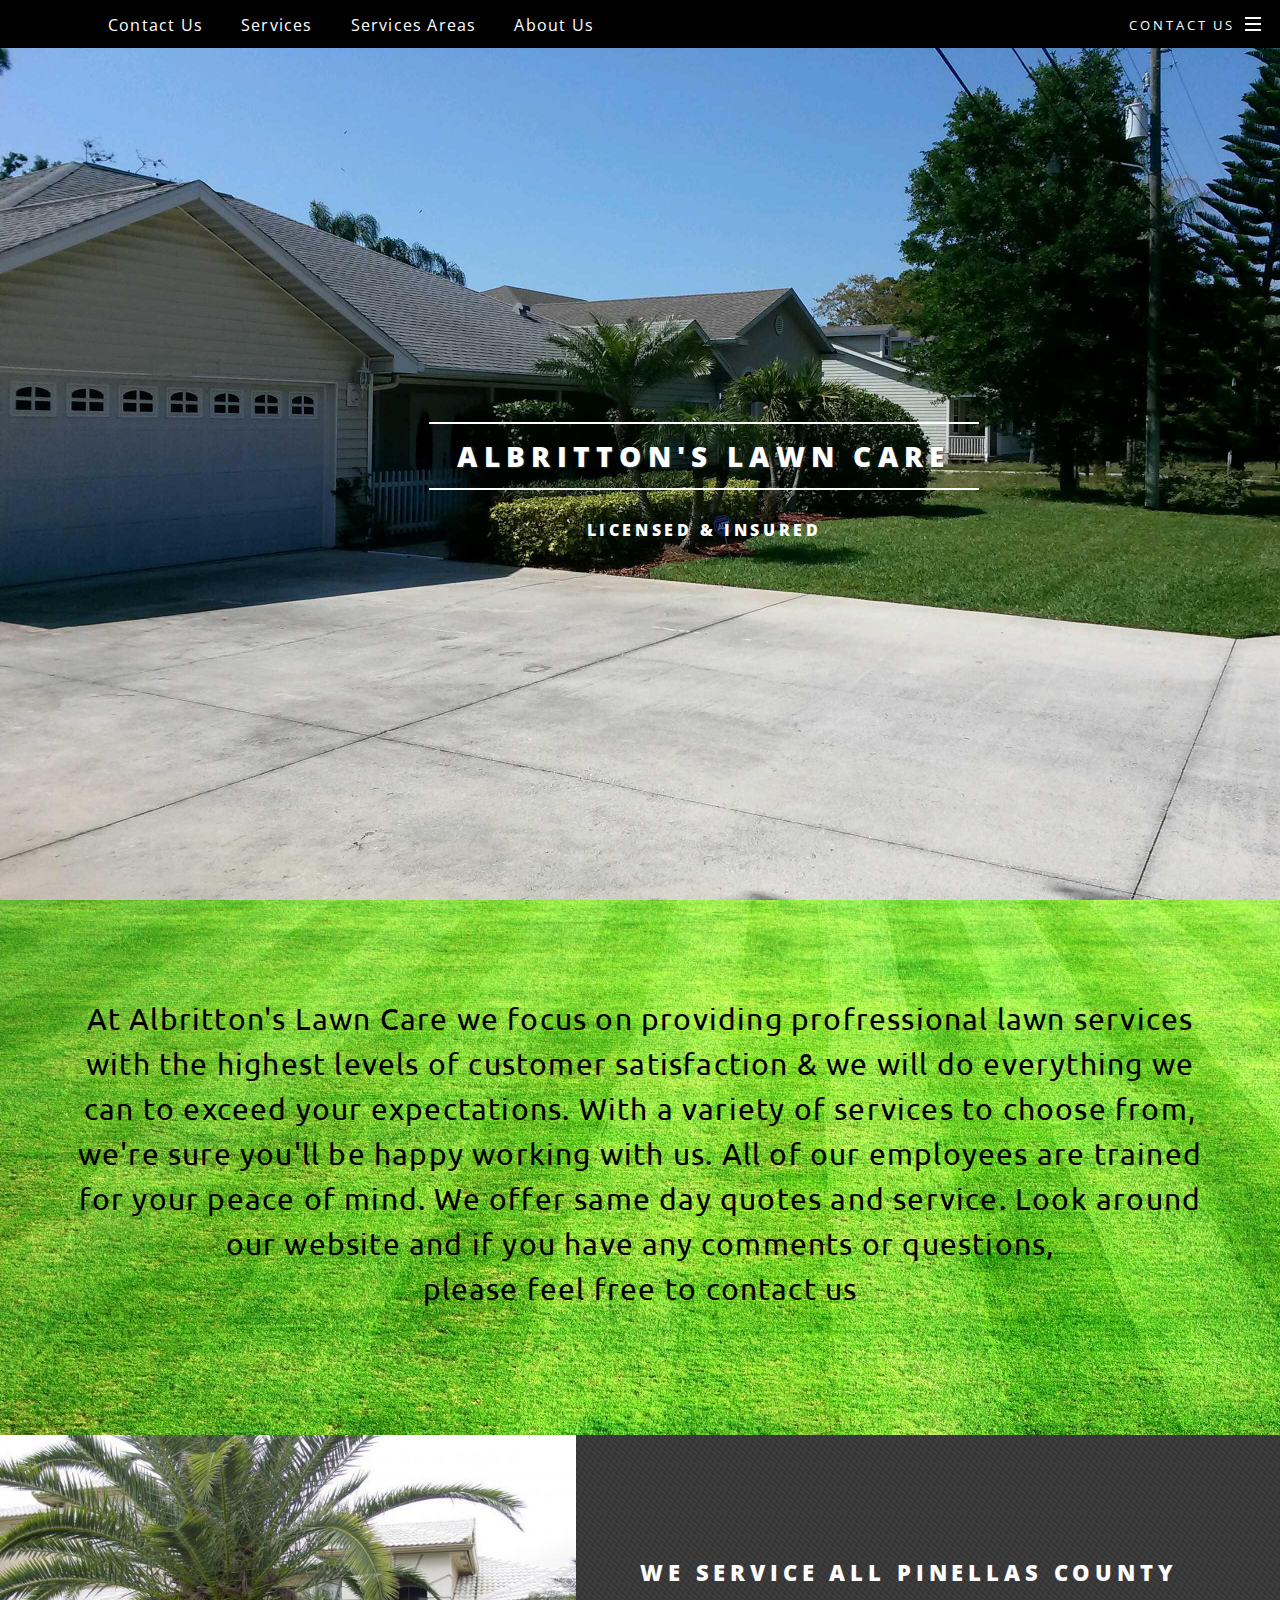
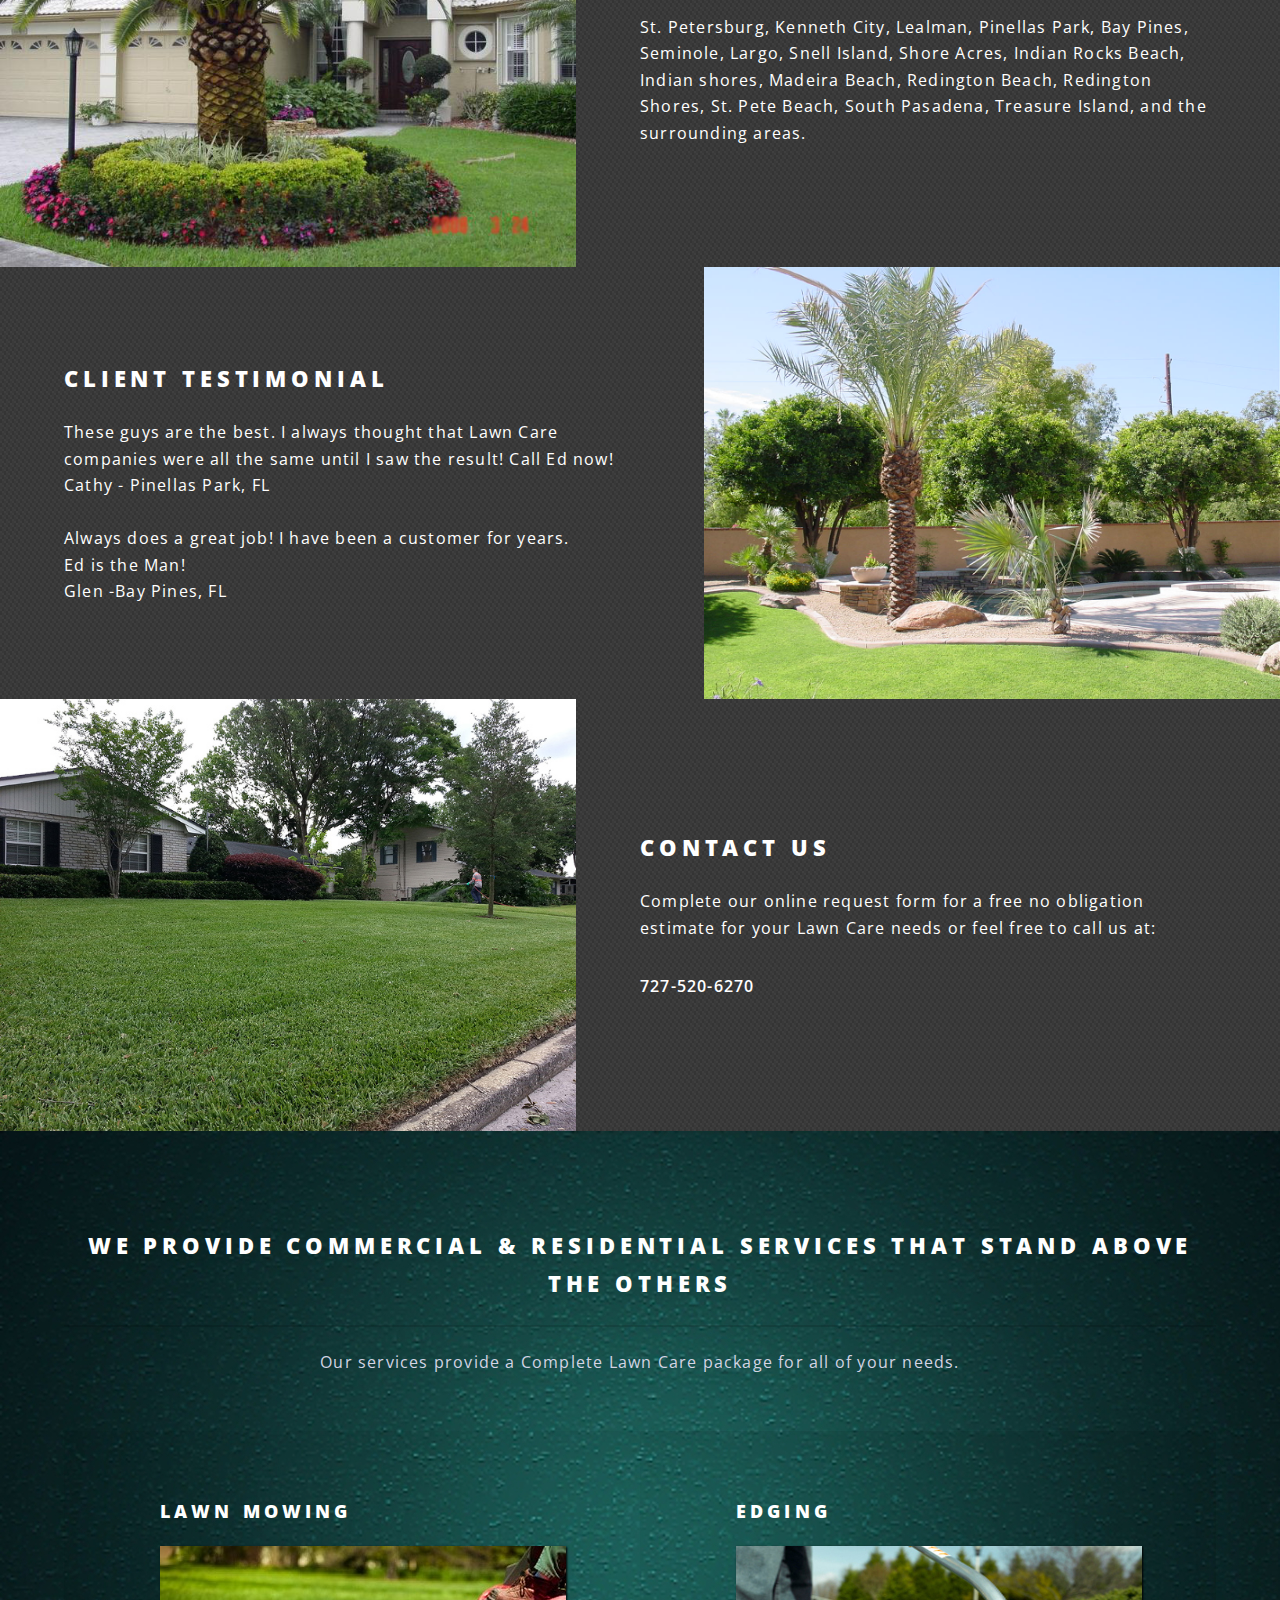
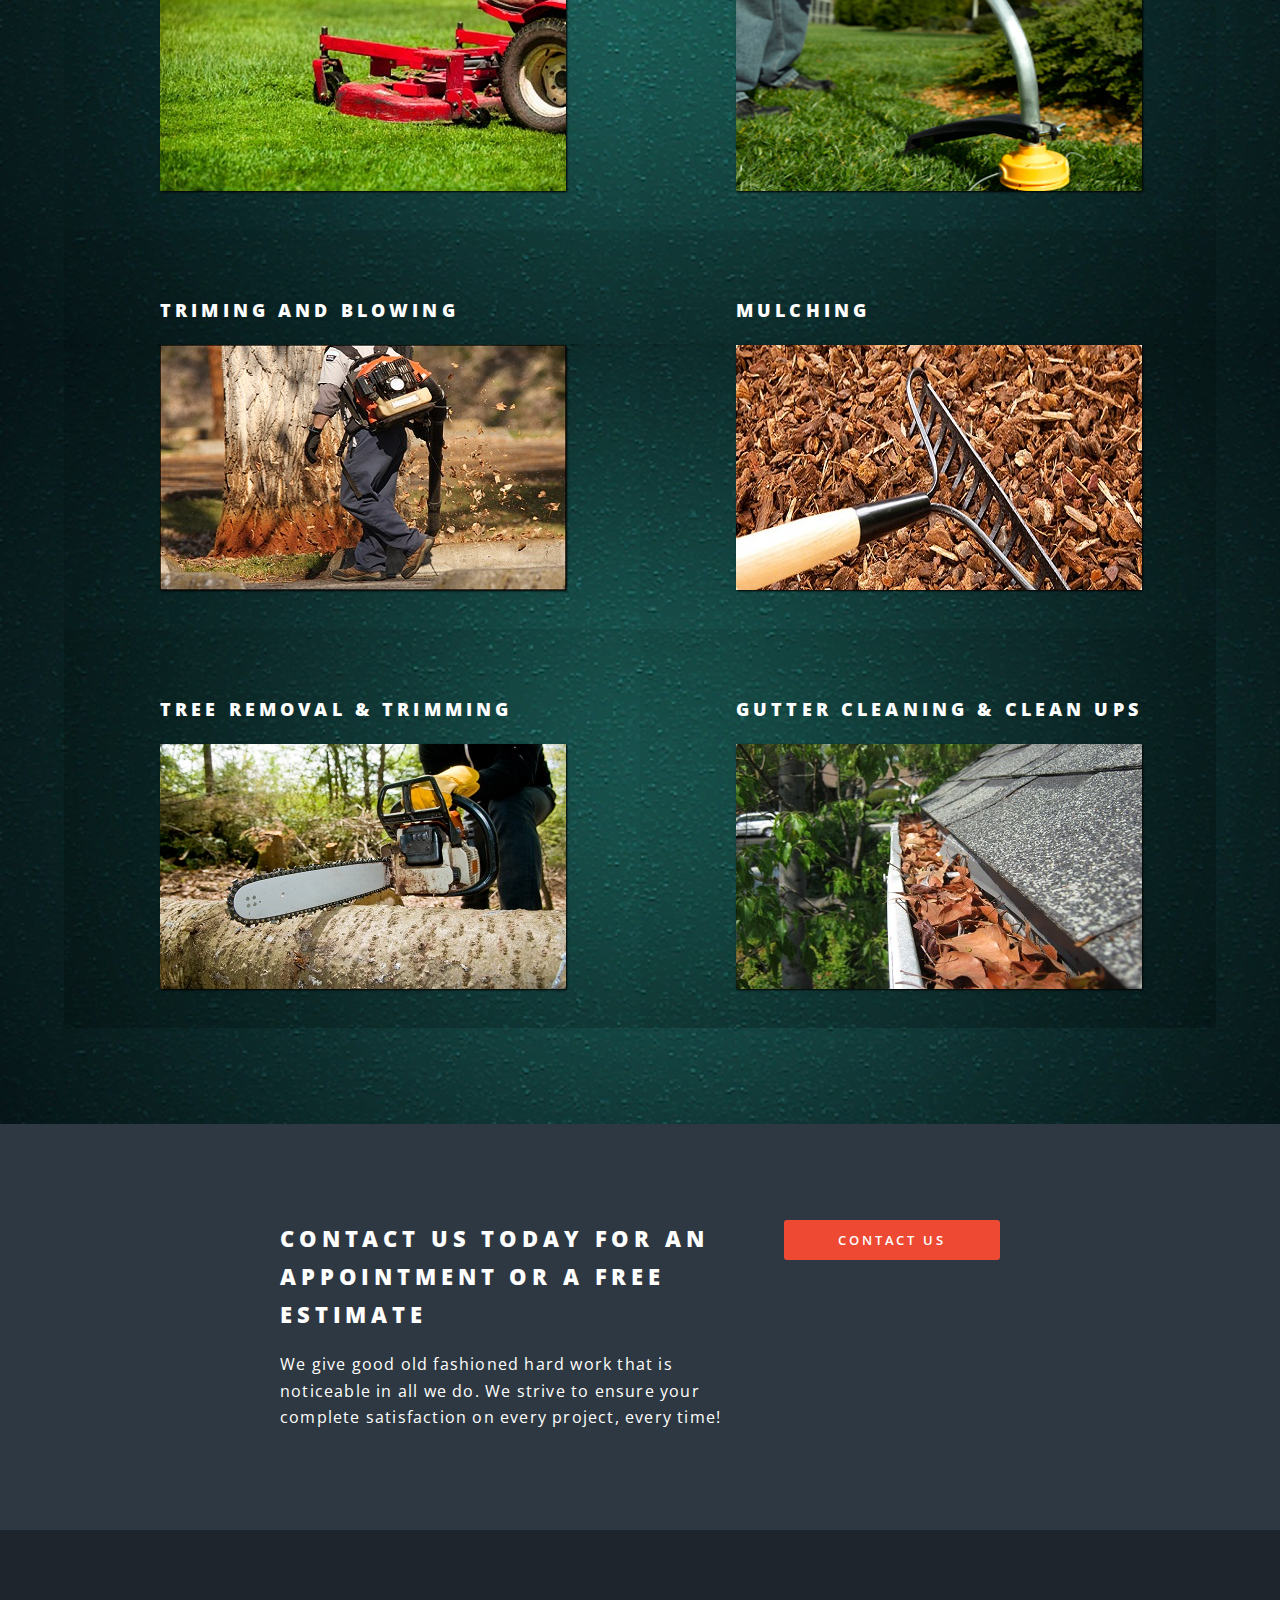
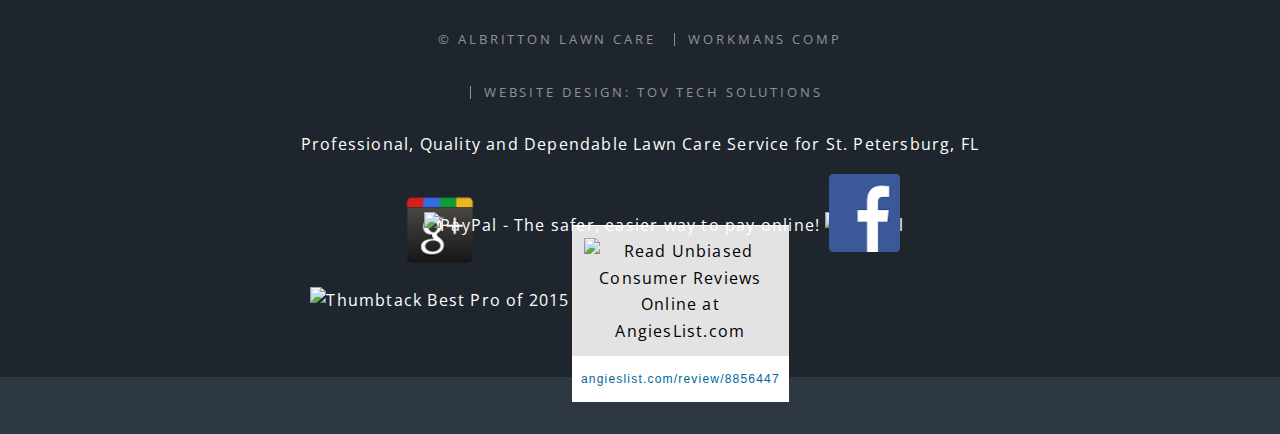
==== commit bae9b7da: "Updates from Chris" ====
--- a/index.html
+++ b/index.html
@@ -1,10 +1,10 @@
 <!DOCTYPE HTML>
 <html>
-	<head>
-		<title>Albritton's Lawn Care | St. Pete Lawn Care Service | St. Petersburg, FL</title>
-		<meta charset="UTF-8" />
+  <head>
+    <title>Albritton's Lawn Care | St. Pete Lawn Care Service | St. Petersburg, FL</title>
+    <meta charset="UTF-8" />
         <meta name="viewport" content="width=device-width, initial-scale=1" />
-		<meta name="keywords" content="lawn care service, St.Pete lawn care, Saint Petersburg lawn care, Pinellas County lawn care, lawn Care St. Petersburg FL, Irma clean up tree work, hurricane irma, Irma, debris removal" />
+    <meta name="keywords" content="lawn care service, St.Pete lawn care, Saint Petersburg lawn care, Pinellas County lawn care, lawn Care St. Petersburg FL, Irma clean up tree work, hurricane irma, Irma, debris removal" />
         <meta name="description" content="Quality, professional lawn care service for St. Petersburg, FL" />
         <meta name="googlebot" content="index, follow" />
         <meta name="robots" content="index, follow" />
@@ -16,75 +16,91 @@
 
   ga('create', 'UA-64452715-1', 'auto');
   ga('send', 'pageview');
-
-
 </script>
-        <!-- Place this tag in your head or just before your close body tag. -->
-<script src="https://apis.google.com/js/platform.js" async defer></script>
+    <!-- Place this tag in your head or just before your close body tag. -->
+  <script src="https://apis.google.com/js/platform.js" async defer></script>
         <script src="https://static.thumbtack.com/media/widgets/medallion-links.js"></script>
         <link rel="icon" type="image/x-icon" href="url_to_my_favicon" /> <title>My Title</title>
 
-		<!--[if lte IE 8]><script src="css/ie/html5shiv.js"></script><![endif]-->
-		<link rel="stylesheet" href="css/style.css" />
-		<!--[if lte IE 9]><link rel="stylesheet" href="css/ie/v9.css" /><![endif]-->
-		<!--[if lte IE 8]><link rel="stylesheet" href="css/ie/v8.css" /><![endif]-->
+    <!--[if lte IE 8]><script src="css/ie/html5shiv.js"></script><![endif]-->
+    <link href="Content/bootstrap.css" rel="stylesheet" />
+    <link rel="stylesheet" href="css/style.css" />
+    <!--[if lte IE 9]><link rel="stylesheet" href="css/ie/v9.css" /><![endif]-->
+    <!--[if lte IE 8]><link rel="stylesheet" href="css/ie/v8.css" /><![endif]-->
         <link href='http://fonts.googleapis.com/css?family=Ubuntu' rel='stylesheet' type='text/css'>
-	<link rel="stylesheet" href="cssmenutools/scripts/MTHM.css" type="text/css">
+  <link rel="stylesheet" href="cssmenutools/scripts/MTHM.css" type="text/css">
     <link rel="stylesheet" href="print.css" type="text/css" media="print" />
     <link rel="stylesheet" href="https://maxcdn.bootstrapcdn.com/font-awesome/4.4.0/css/font-awesome.min.css"/>
 
- <script>
-function Irma() {
-    alert("Contact us for Hurricane Irma tree removal. Call 727-520-6270");
-}
-</script>
 </head>
-	<body onload="Irma()" class="landing">
-
-		<!-- Page Wrapper -->
-			<div id="page-wrapper">
-
-				<!-- Header -->
-					<header id="header" class="alt">
-
-						<h1><a href="index.html">Albritton's Lawn Care</a></h1>
-                       	   <nav id="nav">
-							<ul>
-								<li class="special">
-									<a href="#" class="menuToggle">Contact Us</a>
-									<div id="menu"><strong>Visit us at:</strong>
+  <body class="landing">
+    <!-- Page Wrapper -->
+      <div id="page-wrapper">
+              <!--<nav class="navbar navbar-trans " role="navigation">-->
+        <!-- Header -->
+          <header id="header" class="alt">
+              <div class="container">
+    <div class="navbar-header">
+      <button type="button" class="navbar-toggle" data-toggle="collapse" data-target="#navbar-collapsible">
+        <span class="sr-only">Toggle navigation</span>
+        <span class="icon-bar"></span>
+        <span class="icon-bar"></span>
+        <span class="icon-bar"></span>
+      </button>
+
+    </div>
+
+  <div class="navbar-collapse collapse" id="navbar-collapsible">
+
+     <ul class="nav navbar-nav navbar-left">
+     <li><a href="http://www.emailmeform.com/builder/form/OEz3Wn1cN6X8" target='_blank'><span>Contact Us</span></a></li>
+     <li><a href="Services.html"><span>Services</span></a></li>
+     <li><a href="ServiceAreas.html">Services Areas</a></li>
+     <li><a href="AboutUs.html">About Us</a></li>
+     </ul>
+
+    </div>
+</div>
+
+            <!--<h1><a href="index.html">Albritton's Lawn Care</a></h1>-->
+                           <nav id="nav">
+              <ul>
+                <li class="special">
+                  <a href="#" class="menuToggle">Contact Us</a>
+                  <div id="menu"><strong>Visit us at:</strong>
                                         <br />
                                         <br />
-										<ul>
-											<li><a href="https://www.facebook.com/albrittonslawncare" target="_blank"><img src="images/facebook.png" alt="Face Book"
+                    <ul>
+                      <li><a href="https://www.facebook.com/albrittonslawncare" target="_blank"><img src="images/facebook.png" alt="Face Book"
                                             width="32" height="32" /></a>Facebook</li>
                                             <li><a href="https://plus.google.com/117362623443115799335/about" target="_blank"><img src="images/google.png" alt="Google" width="32" height="32" /></a>Google Plus</li>
 
-											<li><a href="http://www.emailmeform.com/builder/form/OEz3Wn1cN6X8" target="_blank"><img src="images/email.png" alt="Email" width="32" height="32" /></a>Contact Us</li>
-											<!--li><a href="#">Sign Up</a></li>
-											<li><a href="#">Log In</a></li>-->
-										</ul>
-									</div>
-								</li>
-							</ul>
-						</nav>
-					</header>
-
-				<!-- Banner -->
-					<section id="banner">
+                      <li><a href="http://www.emailmeform.com/builder/form/OEz3Wn1cN6X8" target="_blank"><img src="images/email.png" alt="Email" width="32" height="32" /></a>Contact Us</li>
+                      <!--li><a href="#">Sign Up</a></li>
+                      <li><a href="#">Log In</a></li>-->
+                    </ul>
+                  </div>
+                </li>
+              </ul>
+            </nav>
+          </header>
+
+        <!-- Banner -->
+          <section id="banner">
                         <div class="inner">
-							<div id="header_Position"><h2>Albritton's Lawn Care</h2>
+              <div id="header_Position"><h2>Albritton's Lawn Care</h2>
                                                         <h4>Licensed &amp; Insured</h4>
                             </div>
 
 
-						</div>
-						<!--<a href="#one" class="more scrolly">Learn More</a>-->
-
-                        <div id= "banner_Menu">
+            </div>
+
+            <!--<a href="#one" class="more scrolly">Learn More</a>-->
+
+                        <!--<div id= "banner_Menu">
                         <!--<div class="banner_Button"><a href="http://www.emailmeform.com/builder/form/OEz3Wn1cN6X8" target="_blank" class="banner_Button_Style">
                                 <span>Contact Us</span></a></div>-->
-                        <ul id="navMenu">
+                        <!--<ul id="navMenu">
                             <li><a href="http://www.emailmeform.com/builder/form/OEz3Wn1cN6X8" target="_blank" class="menu_Links"><span>Contact Us</span></a></li>
                                 <li><a href="Services.html" class="menu_Links" target="_blank"><span>Services</span></a></li>
                                      <li><a href="ServiceAreas.html" class="menu_Links" target="_blank"><span>Service Areas</span></a></li>
@@ -94,33 +110,33 @@
                         </ul>
 
 
-                        </div>
-
-					</section>
-
-				<!-- One -->
-					<section id="one" class="wrapper style1 special">
-						<div class="inner">
-							<header class="major">
-								<p class="main_Text">At Albritton's Lawn Care we focus on providing profressional lawn services with the highest levels of customer satisfaction & we                                                      will do everything we can to exceed your expectations. With a variety of services to choose from, we're sure you'll be happy                                                          working with us. All of our employees are trained for your peace of mind. We offer same day quotes and service. Look around our                                                      website and if you have any comments or questions, <br /> please feel free to <a href="http://www.emailmeform.com/builder/form/OEz3Wn1cN6X8" target="_blank">contact us</a>
-        						</p><!--main_Text-->
-								</header>
-
-						</div>
-					</section>
-
-				<!-- Two -->
-					<section id="two" class="wrapper alt style2">
-						<section class="spotlight">
-							<div class="image"><img src="images/house.jpg" alt="Landscaped Home" /></div><div class="content">
-								<h2>We service all Pinellas county</h2>
-								<p>St. Petersburg, Kenneth City, Lealman, Pinellas Park, Bay Pines, Seminole, Largo, Snell Island, Shore Acres, Belleair, Clearwater, Dunedin, Gulfport, Indian Rocks Beach, Indian shores, Madeira Beach, Redington Beach, Redington Shores, St. Pete Beach, South Pasadena, Tarpon Springs, Treasure Island, Palm Harbor and the surrounding areas.</p>
-							</div>
-						</section>
-						<section class="spotlight">
-							<div class="image"><img src="images/house2.jpg" alt="Landscaped Home" /></div><div class="content">
-								<h2>Client Testimonial</h2>
-								<p>These guys are the best. I always thought that Lawn Care companies were all the same until I saw the result! Call Ed now!<br />
+                        </div>-->
+
+          </section>
+
+        <!-- One -->
+          <section id="one" class="wrapper style1 special">
+            <div class="inner">
+              <header class="major">
+                <p class="main_Text">At Albritton's Lawn Care we focus on providing profressional lawn services with the highest levels of customer satisfaction & we                                                      will do everything we can to exceed your expectations. With a variety of services to choose from, we're sure you'll be happy                                                          working with us. All of our employees are trained for your peace of mind. We offer same day quotes and service. Look around our                                                      website and if you have any comments or questions, <br /> please feel free to <a href="http://www.emailmeform.com/builder/form/OEz3Wn1cN6X8" target="_blank">contact us</a>
+                    </p><!--main_Text-->
+                </header>
+
+            </div>
+          </section>
+
+        <!-- Two -->
+          <section id="two" class="wrapper alt style2">
+            <section class="spotlight">
+              <div class="image"><img src="images/house.jpg" alt="Landscaped Home" /></div><div class="content">
+                <h2>We service all Pinellas county</h2>
+                <p>St. Petersburg, Kenneth City, Lealman, Pinellas Park, Bay Pines, Seminole, Largo, Snell Island, Shore Acres, Indian Rocks Beach, Indian shores, Madeira Beach, Redington Beach, Redington Shores, St. Pete Beach, South Pasadena, Treasure Island, and the surrounding areas.</p>
+              </div>
+            </section>
+            <section class="spotlight">
+              <div class="image"><img src="images/house2.jpg" alt="Landscaped Home" /></div><div class="content">
+                <h2>Client Testimonial</h2>
+                <p>These guys are the best. I always thought that Lawn Care companies were all the same until I saw the result! Call Ed now!<br />
                                   Cathy - Pinellas Park, FL
                                     <br />
                                     <br />
@@ -128,75 +144,78 @@
                                     Glen -Bay Pines, FL
 
                                 </p>
-							</div>
-						</section>
-						<section class="spotlight">
-							<div class="image"><img src="images/house3.jpg" alt="Landscaped Home" /></div><div class="content">
-								<h2>Contact Us</h2>
-								<p>Complete our <a href="http://www.emailmeform.com/builder/form/OEz3Wn1cN6X8" target="_blank">online request form</a> for a free no obligation estimate for your Lawn Care
+              </div>
+            </section>
+            <section class="spotlight">
+              <div class="image"><img src="images/house3.jpg" alt="Landscaped Home" /></div><div class="content">
+                <h2>Contact Us</h2>
+                <p>Complete our <a href="http://www.emailmeform.com/builder/form/OEz3Wn1cN6X8" target="_blank">online request form</a> for a free no obligation estimate for your Lawn Care
                                   needs or feel free to call us at:</p>
                                 <p><strong>727-520-6270</strong></p>
-							</div>
-						</section>
-					</section>
-
-				<!-- Three -->
-					<section id="three" class="wrapper style3 special">
-						<div class="inner">
-							<header class="major">
-								<h2>We provide commercial &amp; residential services that stand above the others</h2>
-								<p>Our services provide a Complete Lawn Care package for all of your needs.<br />
-								</p>
-							</header>
-							<ul class="features">
-								<li class="">
-									<h3>Lawn Mowing</h3>
-									<img src="images/mower.jpg" alt="Lawn Mower" class="service_Images" />
-								</li>
-								<li class="">
-									<h3>Edging</h3>
-									<img src="images/edger.jpg" alt="Lawn Edger" class="service_Images" />
-								</li>
-								<li class="">
-									<h3>Triming and Blowing</h3>
-									<img src="images/blower.jpg" alt="Leaf Blower" class="service_Images" />
-								</li>
-								<li class="">
-									<h3>Mulching</h3>
-									<img src="images/mulch.jpg" alt="Mulch" class="service_Images" />
-								</li>
-								<li class="">
-									<h3>Tree Removal &amp; Trimming</h3>
-									<img src="images/tree.jpg" alt="Tree Trimming" class="service_Images" />
-								</li>
-								<li class="">
-									<h3>Gutter Cleaning &amp; Clean Ups</h3>
-									<img src="images/gutter.jpg" alt="Gutter Cleaning" class="service_Images" />
-								</li>
-							</ul>
-						</div>
-					</section>
-
-				<!-- CTA -->
-					<section id="cta" class="wrapper style4">
-						<div class="inner">
-							<header>
-								<h2>Contact Us today for an appointment or a free estimate</h2>
-								<p>We give good old fashioned hard work that is noticeable in all we do. We strive to ensure your complete satisfaction on every project, every time! </p>
-							</header>
-							<ul class="actions vertical">
-								<li><a href="http://www.emailmeform.com/builder/form/OEz3Wn1cN6X8" target="_blank" class="button fit special">Contact Us</a></li>
-								<!--<li><a href="#" class="button fit">Learn More</a></li>-->
-							</ul>
-						</div>
-					</section>
-
-				<!-- Footer -->
-					<footer id="footer">
-
-						<ul class="copyright">
-							<li>&copy; Albritton Lawn Care</li><!--<li>Design: <a href="http://www.homestyledevelopment.com" target="_blank">Homestyle Development</a></li>-->
-						</ul>
+              </div>
+            </section>
+          </section>
+
+        <!-- Three -->
+          <section id="three" class="wrapper style3 special">
+            <div class="inner">
+              <header class="major">
+                <h2>We provide commercial &amp; residential services that stand above the others</h2>
+                <p>Our services provide a Complete Lawn Care package for all of your needs.<br />
+                </p>
+              </header>
+              <ul class="features">
+                <li class="">
+                  <h3>Lawn Mowing</h3>
+                  <img src="images/mower.jpg" alt="Lawn Mower" class="service_Images" />
+                </li>
+                <li class="">
+                  <h3>Edging</h3>
+                  <img src="images/edger.jpg" alt="Lawn Edger" class="service_Images" />
+                </li>
+                <li class="">
+                  <h3>Triming and Blowing</h3>
+                  <img src="images/blower.jpg" alt="Leaf Blower" class="service_Images" />
+                </li>
+                <li class="">
+                  <h3>Mulching</h3>
+                  <img src="images/mulch.jpg" alt="Mulch" class="service_Images" />
+                </li>
+                <li class="">
+                  <h3>Tree Removal &amp; Trimming</h3>
+                  <img src="images/tree.jpg" alt="Tree Trimming" class="service_Images" />
+                </li>
+                <li class="">
+                  <h3>Gutter Cleaning &amp; Clean Ups</h3>
+                  <img src="images/gutter.jpg" alt="Gutter Cleaning" class="service_Images" />
+                </li>
+              </ul>
+            </div>
+          </section>
+
+        <!-- CTA -->
+          <section id="cta" class="wrapper style4">
+            <div class="inner">
+              <header>
+                <h2>Contact Us today for an appointment or a free estimate</h2>
+                <p>We give good old fashioned hard work that is noticeable in all we do. We strive to ensure your complete satisfaction on every project, every time! </p>
+              </header>
+              <ul class="actions vertical">
+                <li><a href="http://www.emailmeform.com/builder/form/OEz3Wn1cN6X8" target="_blank" class="button fit special">Contact Us</a></li>
+                <!--<li><a href="#" class="button fit">Learn More</a></li>-->
+              </ul>
+            </div>
+          </section>
+
+        <!-- Footer -->
+          <footer id="footer">
+
+            <ul class="copyright">
+              <li>&copy; Albritton Lawn Care</li>
+              <li>Workmans Comp</li>
+              <br /><br />
+            <li>Website Design: <a href="http://www.tovtechsolutions.com/">Tov Tech Solutions</a></li>
+            </ul>
                         <p>Professional, Quality and Dependable Lawn Care Service for St. Petersburg, FL</p>
 
 
@@ -217,7 +236,7 @@
 
                       <div id="angie"><table style="width: 150px; background-color: white; color: black;"><tr><td><a href="http://www.angieslist.com/AngiesList/Review/8856447"><img src="http://www.angieslist.com/webbadge/PurlImage.ashx?bid=96464ccde9903709846b0468a50b1f0f" alt="Read Unbiased Consumer Reviews Online at AngiesList.com" width="150" /></a></td></tr><tr><td style="color: black; font-family: arial, sans-serif; font-size: 12px;"><a href="http://www.angieslist.com/AngiesList/Review/8856447" style="color: #006699;text-decoration: none;">angieslist.com/review/8856447</a></td></tr></table></div>
 
-                                                 <script type="application/ld+json">
+    <script type="application/ld+json">
     {  "@context" : "http://schema.org",
        "@type" : "WebSite",
        "name" : "Albrittons Lawn Care",
@@ -225,17 +244,17 @@
        "url" : "http://www.albrittonslawncare.com"
     }
     </script>
-					</footer>
-
-			</div>
-
-		<!-- Scripts -->
-			<script src="js/jquery.min.js"></script>
-			<script src="js/jquery.scrollex.min.js"></script>
-			<script src="js/jquery.scrolly.min.js"></script>
-			<script src="js/skel.min.js"></script>
-			<script src="js/init.js"></script>
-			<script src="Scripts/bootstrap.js"></script>
-
-	</body>
+          </footer>
+
+      </div>
+
+    <!-- Scripts -->
+      <script src="js/jquery.min.js"></script>
+      <script src="js/jquery.scrollex.min.js"></script>
+      <script src="js/jquery.scrolly.min.js"></script>
+      <script src="js/skel.min.js"></script>
+      <script src="js/init.js"></script>
+      <script src="Scripts/bootstrap.js"></script>
+
+  </body>
 </html>
--- a/css/style.css
+++ b/css/style.css
@@ -3116,7 +3116,7 @@
 		-ms-transition: -ms-transform 0.5s ease;
 		transition: transform 0.5s ease;
 		-webkit-overflow-scrolling: touch;
-		background: #ef5e4a;
+		background: #1d242a;
 		color: #ffffff;
 		height: 100%;
 		max-width: 80%;
@@ -3308,7 +3308,7 @@
 					}
 
 		#header.alt {
-			background: transparent;
+			background: #010101;
 		}
 
 			#header.alt h1 {
@@ -3347,10 +3347,10 @@
 	}
 
 #header_Position {
-    position: absolute;
-    top: 25px;
-    text-align: center;
-    width: 100%;
+
+    margin-top:  5.0em;
+    margin-left:  8.0em;
+
 }
 
 .banner_box {
@@ -3826,10 +3826,8 @@
     border-top:  solid 2px #000000;
     background-color: #2e3842;
     background-image:  url("/images/dark2.png");
-    /*margin-top:  44.2em;*/
-    position:  absolute;
-    bottom: 0;
-	  z-index: 10;
+    margin-top:  44.2em;
+    position:  relative;
     overflow:  hidden;
     padding-left: 5.0em;
 }
@@ -3846,9 +3844,11 @@
 
 #angie {
     float:  right;
-    margin-right:  40.7em;
+    margin-right:  30.7em;
     margin-top:  -5.5em;
 }
+
+
 
 /***********************************************************NAV MENU*******************************************/
 
@@ -3864,7 +3864,7 @@
 
  #navMenu Li {
 	 float:left;
-	 background:url('database engine.jpg') no-repeat center center;
+	 background:url('') no-repeat center center;
 	 width: 265px;
 	 height: 90px;
 	 border-left:1px solid #111;
@@ -3909,7 +3909,7 @@
  }
 
 a.menu_Links:link span {color: #ffffff; text-decoration: underline; font-family: verdana;}
-a.menu_Links:hover span {color: #ffffff; text-decoration: underline; font-family: verdana; text-shadow:  1px 1px 2px #000000;}
+a.menu_Links:hover span {color: red; text-decoration: underline; font-family: verdana; text-shadow:  1px 1px 2px #000000;}
 a.menu_Links:active span {color: #d34c00; text-decoration: underline; font-family: verdana;}
 a.menu_Links:visited span {color: #ffffff; text-decoration: underline; font-family: verdana;}
 
@@ -3962,6 +3962,26 @@
     height:  387px;
 }
 
+.navbar-trans {
+	background-color:#494949;
+    color:#fff;
+}
+
+.navbar-trans li>a:hover,.navbar-trans li>a:focus,.navbar-trans li.active {
+	background-color:#0199a0;
+}
+
+.navbar-trans a{
+    color:#fefefe;
+}
+
+.navbar-trans .form-control:focus {
+	border-color: #eee;
+	outline: 0;
+	-webkit-box-shadow: inset 0 1px 1px rgba(0,0,0,0.075),0 0 8px rgba(100,100,100,0.6);
+	box-shadow: inset 0 1px 1px rgba(0,0,0,0.075),0 0 8px rgba(100,100,100,0.6);
+}
+
 
 /*****************************SERVICE AREAS**********************************************/
 
@@ -4464,3 +4484,4 @@
     margin-left:  2.0em;
     margin-top:  0.8em;
 }
+
